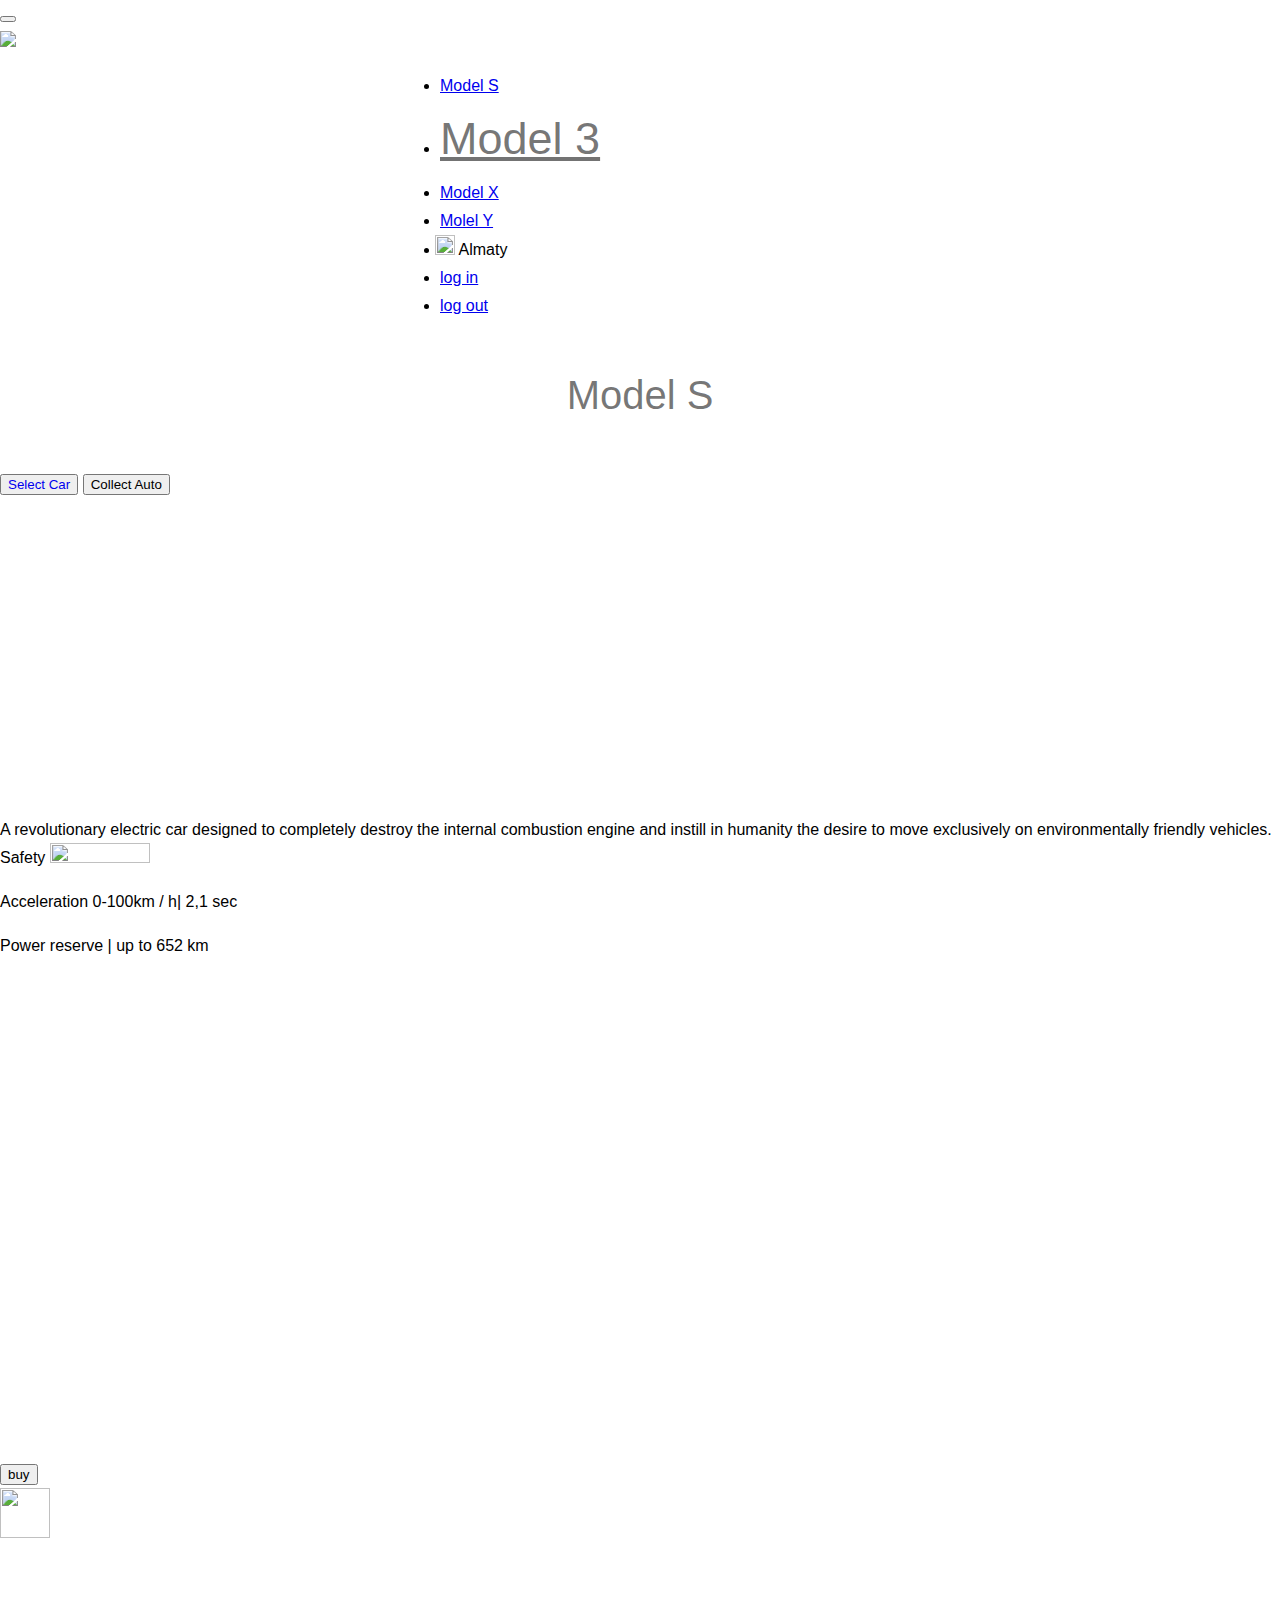
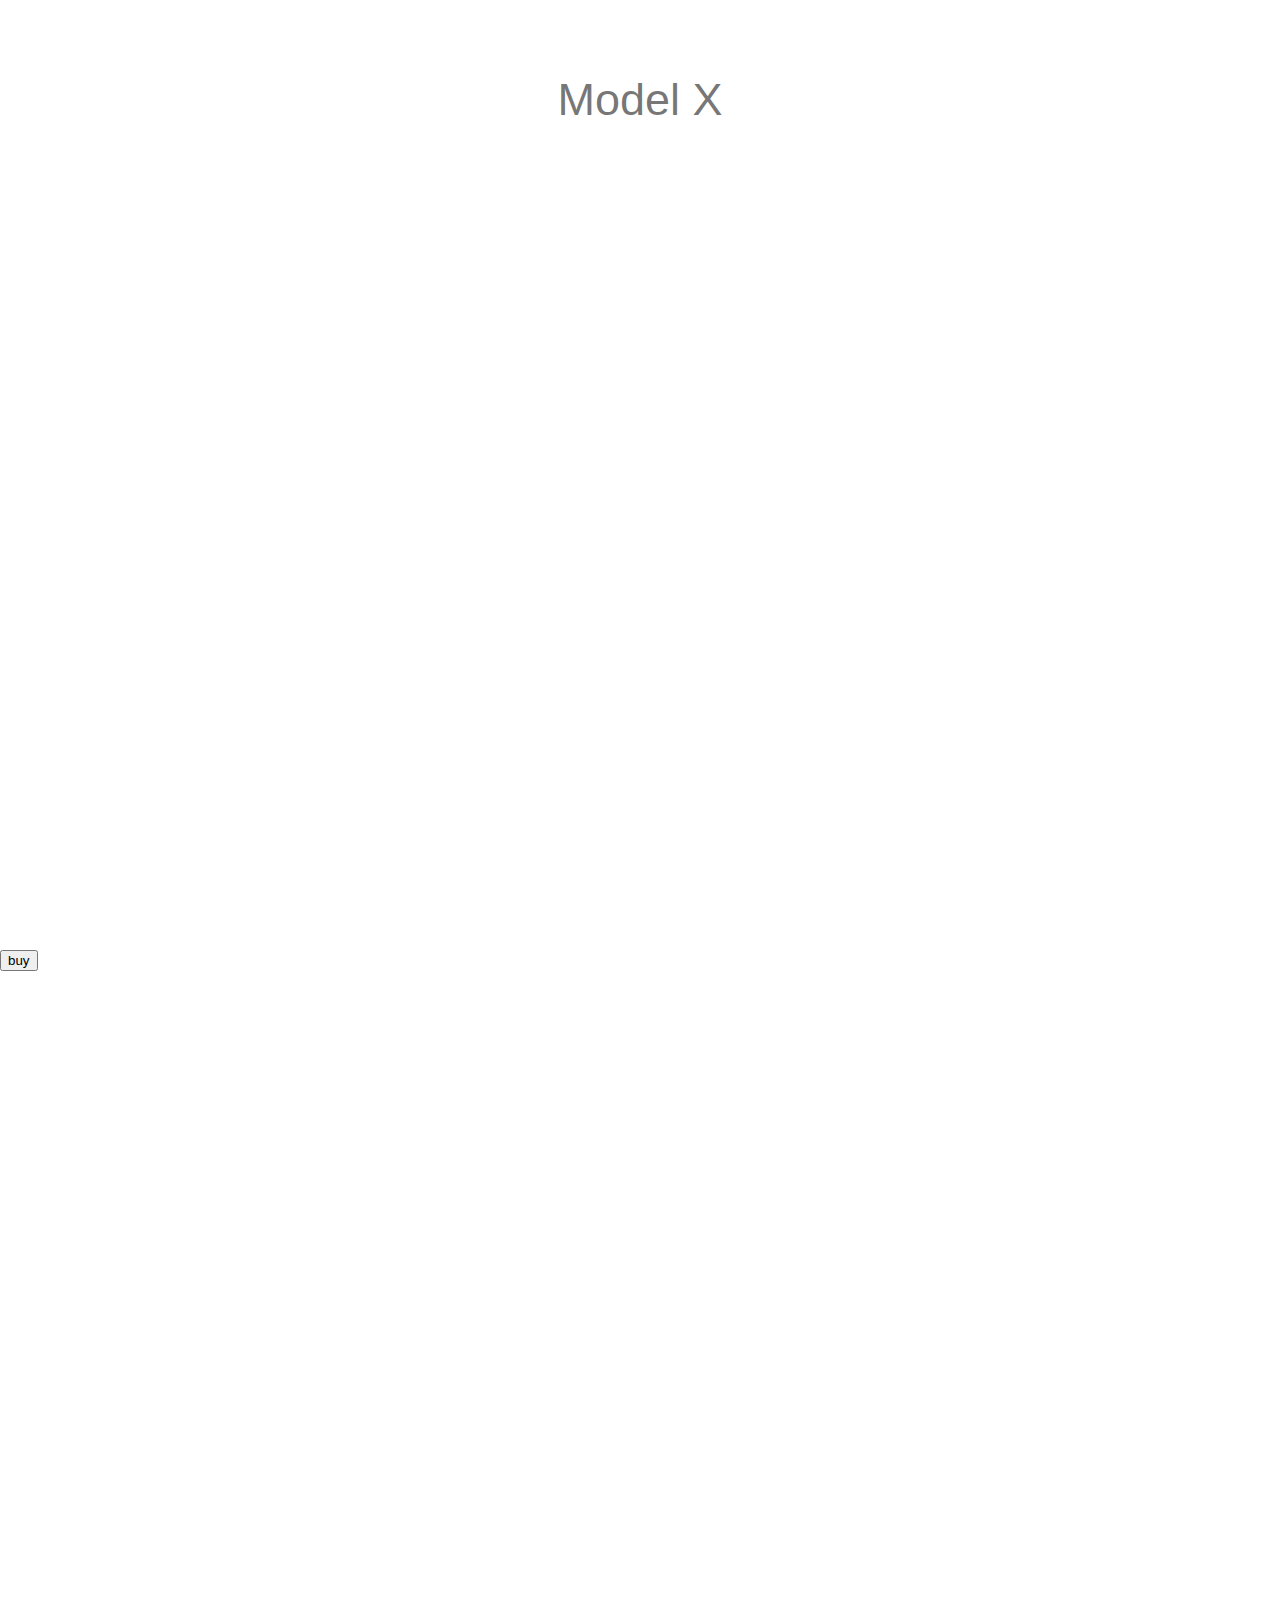
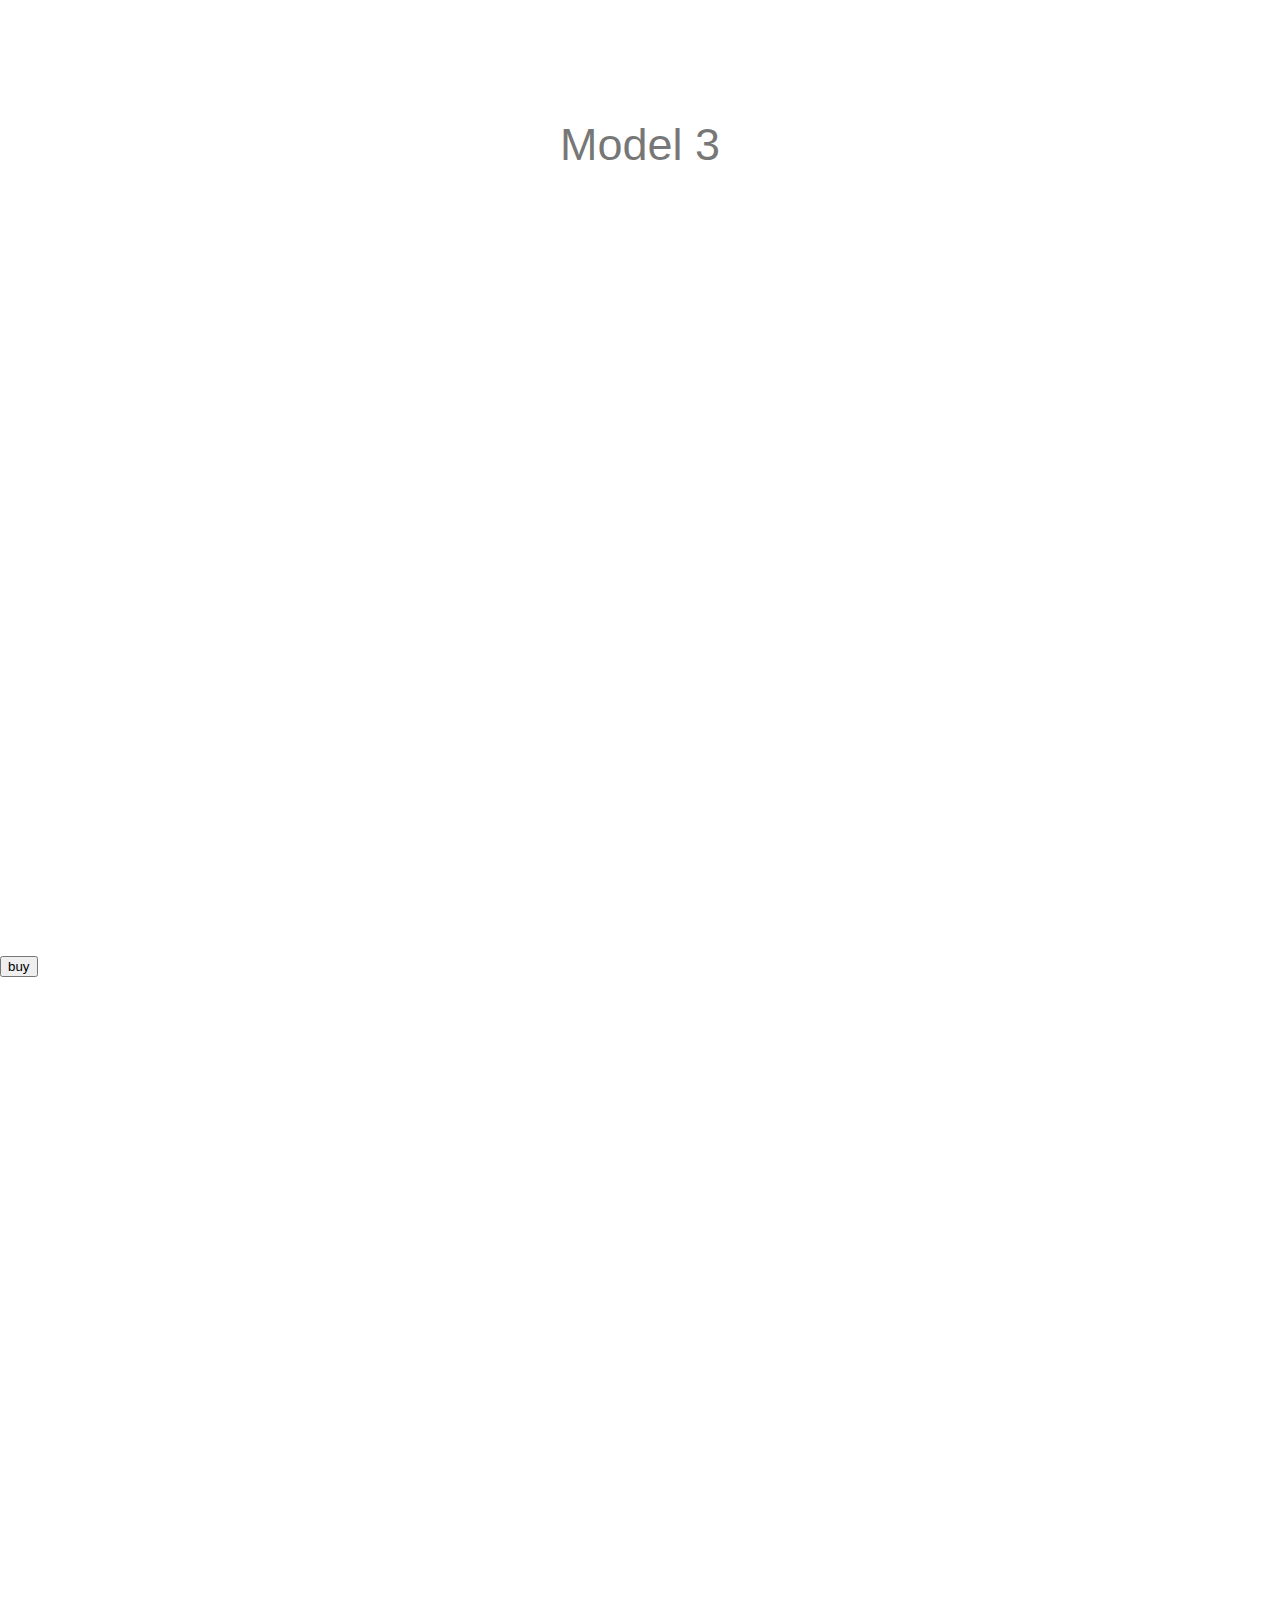
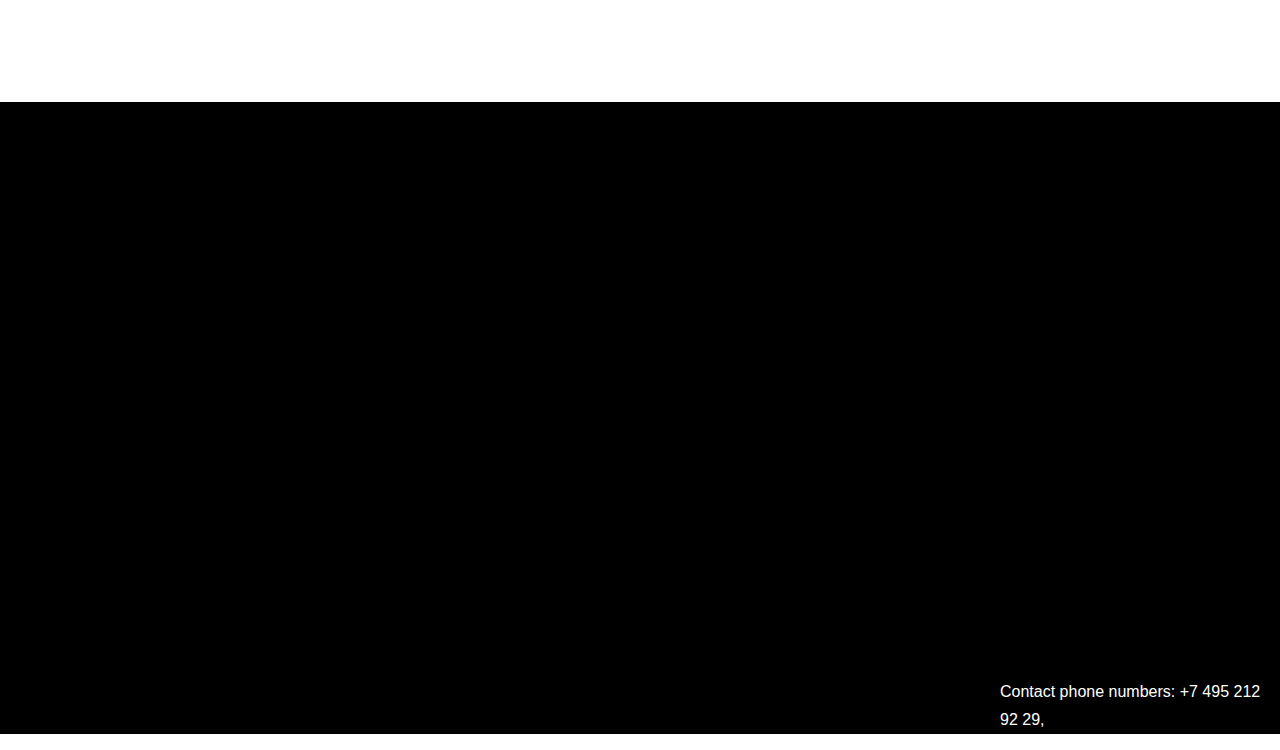
==== index.html @ f59c402a "Update index.html" ====
<!DOCTYPE html>
	<html>
	<head>
		<title>Tesla Kazakhstan</title>
		<link rel="stylesheet" type="text/css" href="style.css">
		<link rel="shortcut icon" href="http://pngimg.com/uploads/tesla_logo/tesla_logo_PNG17.png" type="image/png">
		<link href="https://cdn.jsdelivr.net/npm/bootstrap@5.1.1/dist/css/bootstrap.min.css" rel="stylesheet" integrity="sha384-F3w7mX95PdgyTmZZMECAngseQB83DfGTowi0iMjiWaeVhAn4FJkqJByhZMI3AhiU" crossorigin="anonymous">
	</head>
	<body style="margin: 0 auto;" >
	<div class="all1" id="all1"><nav class="navbar navbar-expand-lg navbar-light ">
	  <div class="container-fluid">
	   
	    <button class="navbar-toggler" type="button" data-bs-toggle="collapse" data-bs-target="#navbarSupportedContent" aria-controls="navbarSupportedContent" aria-expanded="false" aria-label="Toggle navigation">
	      <span class="navbar-toggler-icon "></span>
	    </button>
	    <div class="collapse navbar-collapse " id="navbarSupportedContent"><img href="index.html" src="https://seeklogo.com/images/T/tesla-motors-logo-C22404464D-seeklogo.com.png" style="width: 140px; ">

	      <ul class="navbar-nav me-auto1 mb-2 mb-lg-0 mx-auto gap-5">
	        <li class="nav-item">
	          <a class="h5 Models _anim-items " aria-current="page" href="car.html">Model S</a>
	        </li>
	        <li class="nav-item h5">
	          <a class="h5 Model3 _anim-items " href="model3.html">Model 3</a>
	        </li>
	        <li class="nav-item h5">
	          <a class="h5 Modelx _anim-items "  href="modelX.html">
	            Model X
	          </a>
	          
	        </li>
	        <li class="">
	          <a class="  h5 Modely _anim-items " href="modely.html">Molel Y</a>
	        </li>
	         <li class="">
	          <a class="h5 Almaty _anim-items"><img src="https://cdn-icons-png.flaticon.com/512/117/117967.png" style="  width: 20px;height: 20px; margin-left: -5px;">  Almaty</a>
	        </li>
	          <li class="">
	          <a class="h5 login _anim-items" href="login\dw_index.php">log in</a>
	        </li>
	         </li>
	          <li class="">
	          <a class="h5 logout _anim-items" href="login\logout.php">log out</a>
	        </li>	
	      </ul>
	     
	    </div>
	  </div>
	</nav><P class="Model _anim-items">Model S</p><div class=" align-items-center">
<script src="js/script.js"></script>
		<div class="container d-flex justify-content-center  gap-5		">
	  <button class="btn btn-outline-secondary" type="button"   ><a class=" btn-outline-secondary" href="car.html" style="text-decoration: none;">Select Car</a></button>
	  <button class="btn btn-outline-secondary" type="button">Collect Auto</button>
	</div>
		
	</div>
	</div>
	<div class="all2 border-dark border-bottom" id="all2"><div class="container">
	  <div class="row">
	    <div class="col align-self-start">
	      
	    </div>
	    <div class="col-7 align-self-center text-center ">
	      <p></p>A revolutionary electric car designed to completely destroy the internal combustion engine and instill in humanity the desire to move exclusively on environmentally friendly vehicles.
	    </div>

	    <div class="col align-self-end"> </div>	
	     <div class="container">
	  <div class="row">
	    <div class="col-sm-5 col-md-12"><a>Safety</a>  <img src="https://www.pinclipart.com/picdir/big/545-5457218_5-star-rating-png-transparent-clipart.png" style="width: 100px;height: 20px; margin-top: -5px;"></div>
	<p></p>
	   <div class="col-sm-5 offset-sm-2 col-md-6 offset-md-0 mb-lg-0 "><a>Acceleration 0-100km / h| 2,1 sec</a></div>
	  <P></P>
	    <div class="col-sm-5 offset-sm-2 col-md-12 offset-md-0"><a>Power reserve | up to 652 km</a></div>
	    
	    
	  </div>
	  <div class="container d-flex justify-content-center  bottom		" style="margin-top: 500px;">
	  <button class="btn btn btn-outline-light btn-lg" type="button"><a class=" -outline-secondary" href="car.html" style="text-decoration: none;color: black;">buy</a>	</button>

	</div>
	<div class="container d-flex justify-content-center "><img src="https://icon-library.com/images/bottom-arrow-icon/bottom-arrow-icon-15.jpg" style="width: 50px; height:50px;"></div>
	</div>
	    </div>
	  </div>
	</div></div>
	<div class="all3" id="all3"><div class="container  justify-content-center " ><P class=" ModelX  ">Model X</p></div><div class=" container  justify-content-center "><p class="km col-sm-5 col-md-12" style="margin-top:550px; color: white;">   547 km   </p ><p></p><p style="margin-top:-15px; color: white; margin-left: 20px">Запас хода</p>     <p class="c">2.5 sec</p>      <p class="kmc">0-100km/h</p> <p style=" margin-top: -100px;
    margin-left: 600px;
    font-size: 40px;
    color:  white;">	9.9sec</p > <p style=" margin-top:-15px;
    margin-left: 600px;
  
    color:  white; 	">1/4 миль</p> <p style="margin-top: -100px;
    margin-left: 900px;
    font-size: 40px;
    color:  white;	">	1.020лс</p> <p style="margin-top:-15px;
    margin-left: 900px;
  
    color:  white; 	">Пиковая мошность	</p>




	</div>
	 <div class="container d-flex justify-content-md-end bottom		" style="margin-top: 00px;">
	  <button class=" btn btn-outline-light btn-lg " type="button"><a class=" btn-outline-secondary" href="modelx.html" style="text-decoration: none;color: black;">buy</a>	</button>
	</div>

	</div>	
	</div>
	<div class="all4"></div>
	<div class="all5"><div class="container  justify-content-center " ><P class=" Model3  ">Model 3</p></div>
<div class=" container  justify-content-center "><p class="km col-sm-5 col-md-12" style="margin-top:550px; color: white;">   586 km </p ><p></p><p style="margin-top:-15px; color: white; margin-left: 20px">Power reserve</p>     <p class="c">3.1 c</p>      <p class="kmc">0-100km/h</p> <p style=" margin-top: -100px;
    margin-left: 600px;
    font-size: 40px;
    color:  white;">	AWD</p > <p style=" margin-top:-15px;
    margin-left: 600px;
  
    color:  white; 	">twin engine</p> 




	</div>
  <div class="container d-flex justify-content-md-end bottom		" style="margin-top: 00px;">
	  <button class=" btn btn-outline-light btn-lg " type="button"><a class=" btn-outline-secondary" href="model3.html" style="text-decoration: none;color: black;">buy</a>	</button>
	</div>


	</div>
	<div class="all6"><p></p>
		

	</div>
	<div style="background-color: black;" >	<iframe src="https://yandex.ua/map-widget/v1/?um=constructor%3A862fd02b3e4124ded40369f4f89ee32c5f24b0f16377f56fd75d11047bce4bb0&amp;source=constructor" width="846" height="551" frameborder="0"></iframe>
		<p class="" style="color: white; margin-left: 1000px; ">Contact phone numbers:  +7 495 212 92 29,
</p></div>
	</div>

	</html>
---- style.css ----
body {
    /* font-size: 16px; */
    min-width: 320px;
    position: relative;
    line-height: 1.75;
    font-family: RobotoLight, sans-serif;
    overflow-x: hidden;
    opacity: 1;
    margin: 0 auto;
}
@media(max-width:1016px){
    #all1{
        width: 1200px;
         height:2000px;

   }
}
@media(max-width:768px){
    #all1{
         height:400px;
   }
}
@media(max-width:375px){
   #all1{
         height:1520px;
    
   }
} 
@media(max-width:1016px){
    #all2{
          width: 1200px;
         height:2000px;
   }
}
@media(max-width:768px){
    #all2{
         height:400px;
   }
}
@media(max-width:375px){
   #all2{
         height:820px;

   }
} 
@media(max-width:1016px){
    #all3{
       width: 1200px;
         height:2000px;
   }
}
@media(max-width:768px){
    #all3{
         height:400px;
   }
}
@media(max-width:375px){
   #all3{
         height:820px;

   }
} 
.all1{
    
	 width: 100%;
	height: 800px;	
background: url(https://cdn.motor1.com/images/mgl/0MnWm/s1/2021-tesla-model-s-plaid.jpg) no-repeat center center fixed;
        -webkit-background-size: cover;
        -moz-background-size: cover;
        -o-background-size: auto;
        background-size: cover;

}
.bg-light{
    background-color: none;
}
.me-auto1{
    margin-left: 400px;
}
.Model{
    text-align: center;
    font-size: 40px;
    color:  rgba(0,0,0,.55);
}
.geo img{
    width: 25px;
    margin-left: 1200px;
    margin-top: -250px;
}
.geo p{
    margin-left: 1250px;
    margin-top: -150px;
    font-size: 16pt;
    color:  rgba(0,0,0,.55);
}
.all2{
    
     width: 100%;
    height: 800px;  
background: url(https://pbs.twimg.com/media/E83beR1XEAoOFyv.jpg) no-repeat center center fixed;
        -webkit-background-size: cover;
        -moz-background-size: cover;
        -o-background-size: auto;
        background-size: cover;

}
.all3{
    
     width: 100%;
    height: 800px;  
background: url(https://avtoblog.ua/Media/files/filemanager/17%20октябряNew%20folder/New%20folder/18%20октябряNew%20folder/New%20folder/19%20октябряNew%20folder/New%20folder/20%20октябряNew%20folder/1459879770_2016-tesla-model-x-p90d-front-three-quarter-in-motion-e1459357719515.jpg) no-repeat center center fixed;
        -webkit-background-size: cover;
        -moz-background-size: cover;
        -o-background-size: auto;
        background-size: cover;

}
.all4{
    
     width: 100%;
    height: 800px;  
background: url(https://www.windowtintandkits.com/wp-content/uploads/2018/12/project-tifany-x-tesla-model-x-p90d-pearl-white-22-inch-forged-wheels-carbon-fiber-steering-wheel-2.jpg) no-repeat center center fixed;
        -webkit-background-size: cover;
        -moz-background-size: cover;
        -o-background-size: auto;
        background-size: cover;

}
.all5{
    
     width: 100%;
    height: 800px;  
background: url(https://www.motortrend.com/uploads/sites/5/2017/11/2017-Tesla-Model-3-front-three-quarter-in-motion-01.jpg) no-repeat center center fixed;
        -webkit-background-size: cover;
        -moz-background-size: cover;
        -o-background-size: auto;
        background-size: cover;

}
.all6{
    margin-top: -20px;
     width: 100%;
    height: 800px;  
background: url(https://somanyhorses.ru/wp-content/images/news/avto-novosti/2018/02/tesla-model-3-priedet-v-rossiju-i-budet-prodavatsja-v-dvuh-versijah/1.JPG) no-repeat center center fixed;
        -webkit-background-size: cover;
        -moz-background-size: cover;
        -o-background-size: auto;
        background-size: cover;

}
.ModelX{
    text-align: center;
    font-size: 45px;
    color:  rgba(0,0,0,.55);
}
.km{
    font-size: 40px;
    margin-top: 100px;

}
.c{
    margin-top: -100px;
    margin-left: 300px;
    font-size: 40px;
    color:  white;      
}
.kmc{
    margin-top:-15px;
    margin-left: 300px;
  
    color:  white;  }
    .Model3{
    text-align: center;
    font-size: 45px;
    color:  rgba(0,0,0,.55);
}
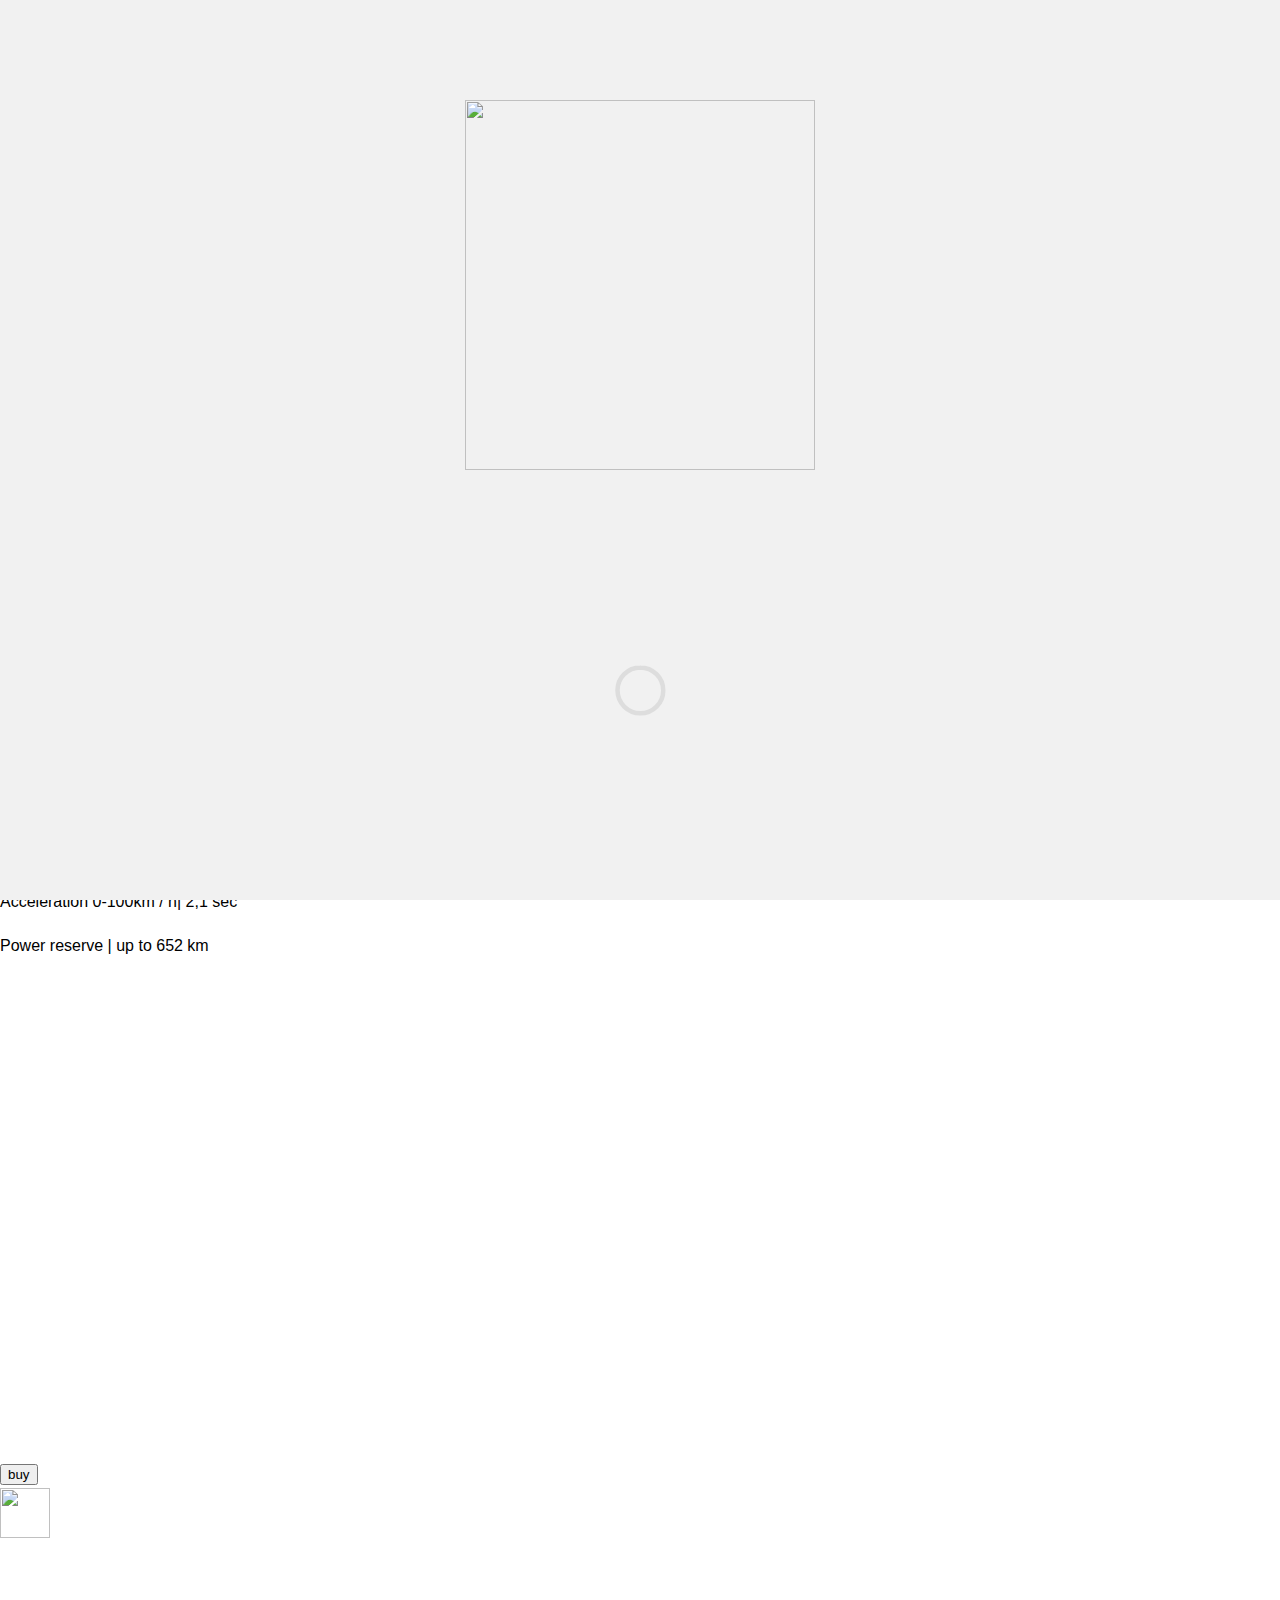
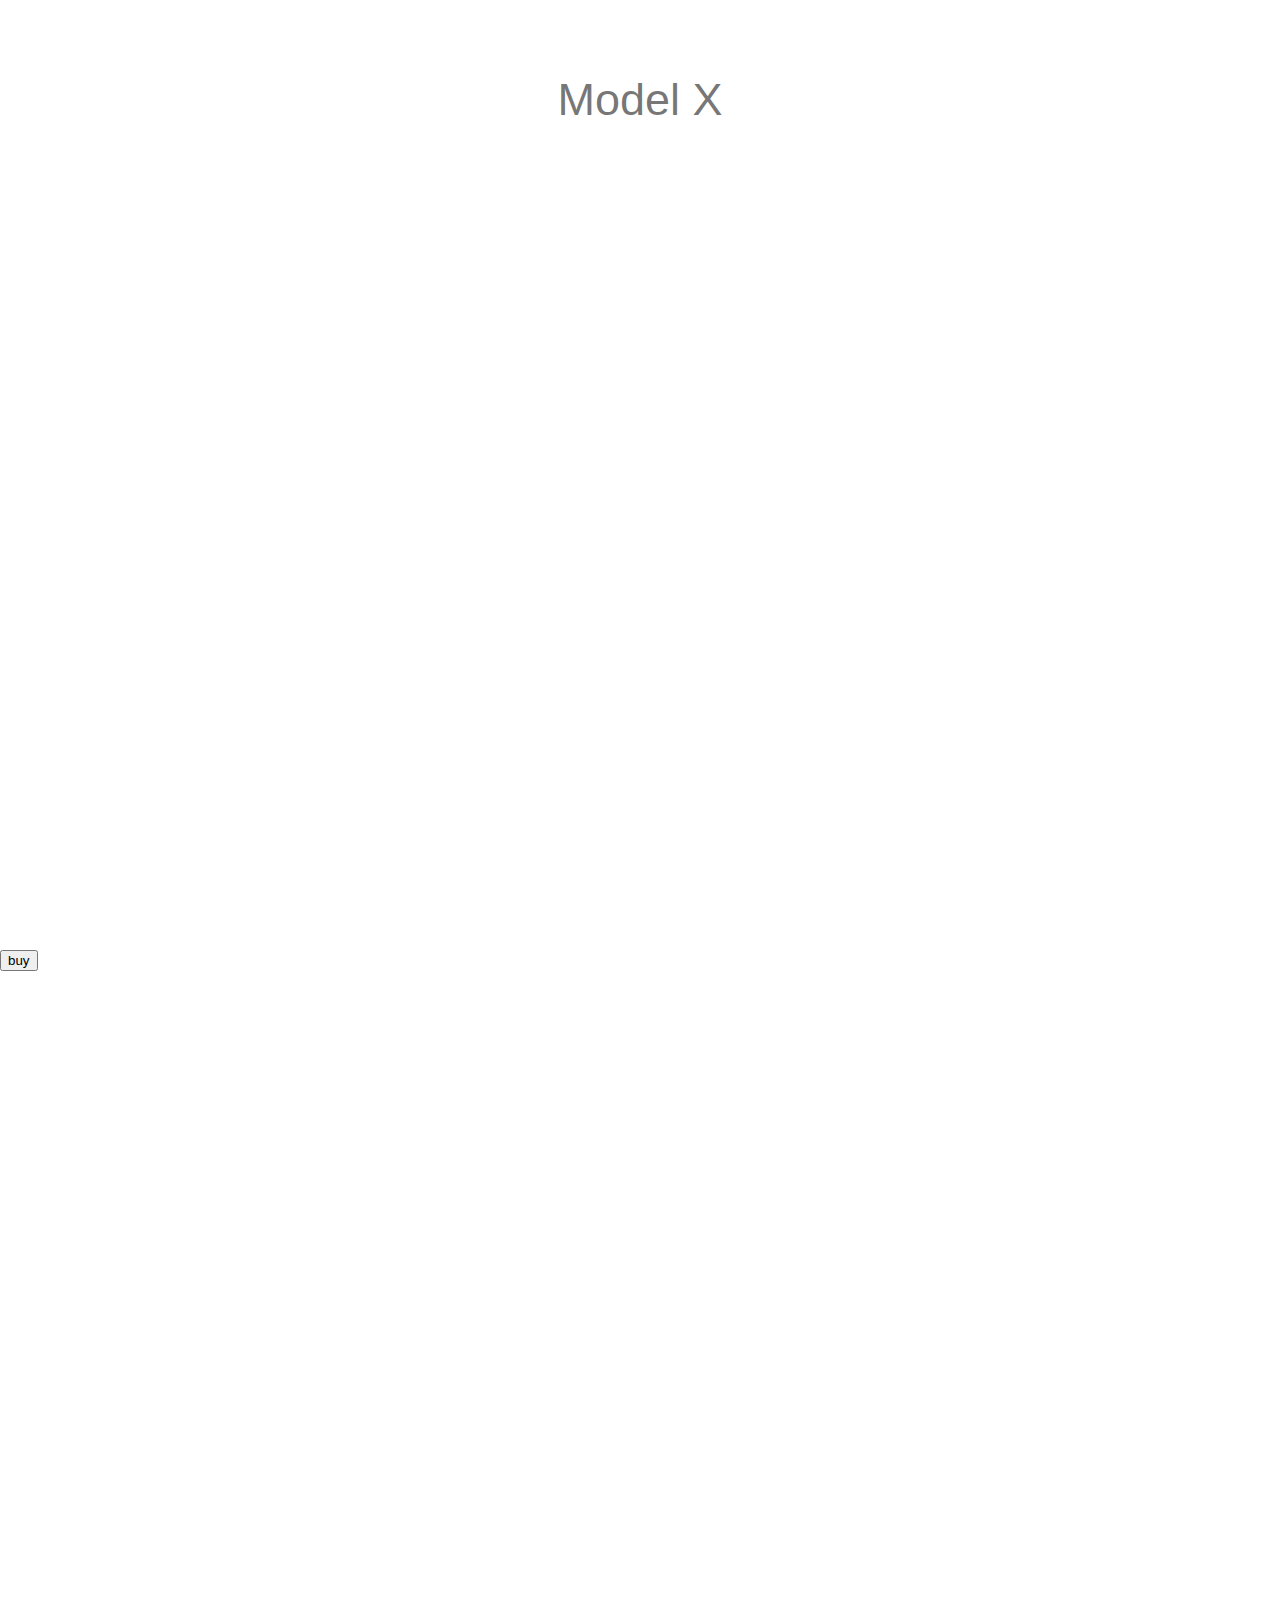
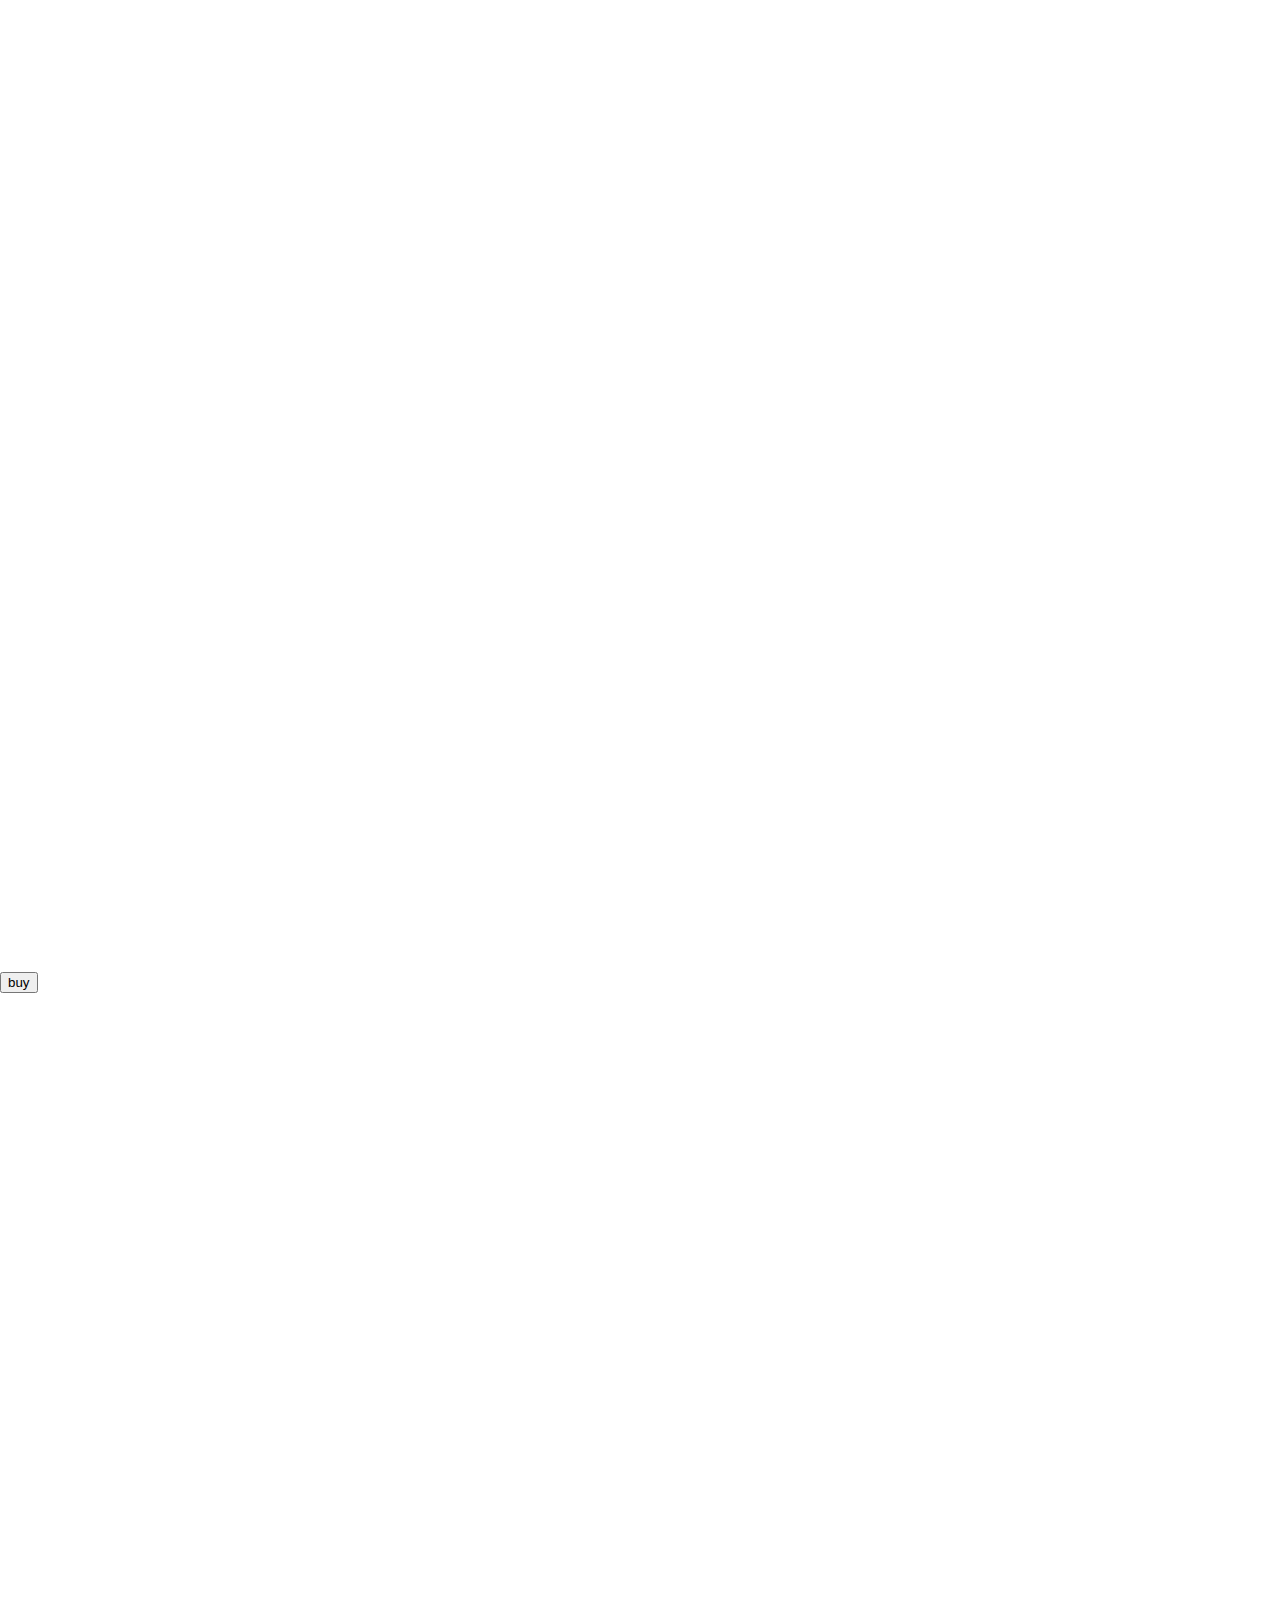
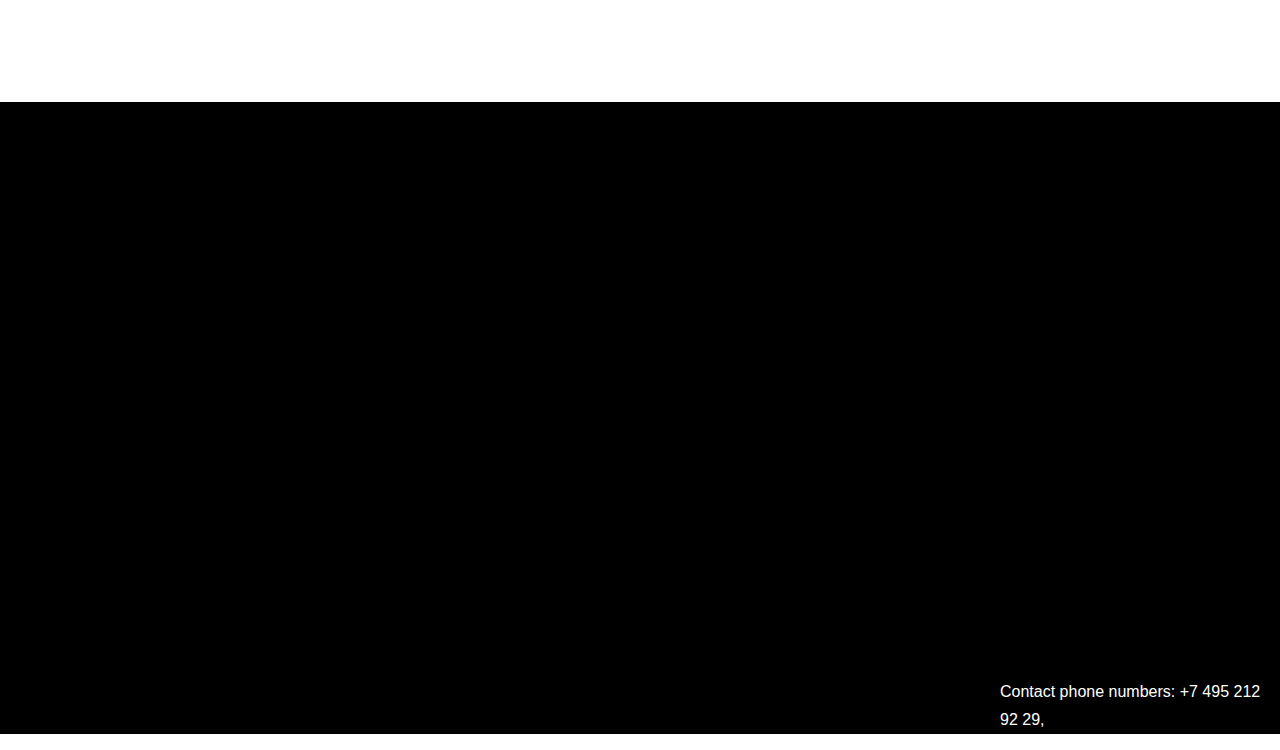
==== commit fcf5f3fb: "Update index.html" ====
--- a/index.html
+++ b/index.html
@@ -1,13 +1,32 @@
-	<!DOCTYPE html>
-	<html>
+<!DOCTYPE html>
+<html lang="en" class="no-js">
 	<head>
+		<meta charset="UTF-8" />
+		<meta name="robots" content="noindex,nofollow" />
+		<meta name="viewport" content="width=device-width, initial-scale=1"> 
 		<title>Tesla Kazakhstan</title>
+		
+		<link rel="stylesheet" type="text/css" href="css/effect1.css" />
+		<script src="js/modernizr.custom.js"></script>
 		<link rel="stylesheet" type="text/css" href="style.css">
 		<link rel="shortcut icon" href="http://pngimg.com/uploads/tesla_logo/tesla_logo_PNG17.png" type="image/png">
 		<link href="https://cdn.jsdelivr.net/npm/bootstrap@5.1.1/dist/css/bootstrap.min.css" rel="stylesheet" integrity="sha384-F3w7mX95PdgyTmZZMECAngseQB83DfGTowi0iMjiWaeVhAn4FJkqJByhZMI3AhiU" crossorigin="anonymous">
+		<link rel="shortcut icon" href="http://pngimg.com/uploads/tesla_logo/tesla_logo_PNG17.png" type="image/png">
 	</head>
-	<body style="margin: 0 auto;" >
-	<div class="all1" id="all1"><nav class="navbar navbar-expand-lg navbar-light ">
+	<body >
+		<div id="ip-container" class="ip-container">
+			<header class="ip-header">
+				<h1 class="ip-loпo">
+						<img src="https://www.freepnglogos.com/uploads/tesla-logo-red-png-0.png" width="350" height="370" style="margin:0 auto;display:block; margin-top: 100px;">
+				</h1>
+				<div class="ip-loader">
+					<svg class="ip-inner" width="60px" height="60px" viewBox="0 0 80 80">
+						<path class="ip-loader-circlebg" d="M40,10C57.351,10,71,23.649,71,40.5S57.351,71,40.5,71 S10,57.351,10,40.5S23.649,10,40.5,10z"/>
+						<path id="ip-loader-circle" class="ip-loader-circle" d="M40,10C57.351,10,71,23.649,71,40.5S57.351,71,40.5,71 S10,57.351,10,40.5S23.649,10,40.5,10z"/>
+					</svg>
+				</div>
+			</header>
+			<div class="all1" id="all1"><nav class="navbar navbar-expand-lg navbar-light ">
 	  <div class="container-fluid">
 	   
 	    <button class="navbar-toggler" type="button" data-bs-toggle="collapse" data-bs-target="#navbarSupportedContent" aria-controls="navbarSupportedContent" aria-expanded="false" aria-label="Toggle navigation">
@@ -48,7 +67,7 @@
 	</nav><P class="Model _anim-items">Model S</p><div class=" align-items-center">
 <script src="js/script.js"></script>
 		<div class="container d-flex justify-content-center  gap-5		">
-	  <button class="btn btn-outline-secondary" type="button"   ><a class=" btn-outline-secondary" href="car.html" style="text-decoration: none;">Select Car</a></button>
+	  <button class="btn btn-outline-secondary Select _anim-items" type="button"   ><a class=" btn-outline-secondary " href="car.html" style="text-decoration: none;">Select Car</a></button>
 	  <button class="btn btn-outline-secondary" type="button">Collect Auto</button>
 	</div>
 		
@@ -59,14 +78,14 @@
 	    <div class="col align-self-start">
 	      
 	    </div>
-	    <div class="col-7 align-self-center text-center ">
+	    <div class="col-7 align-self-center text-center  ">
 	      <p></p>A revolutionary electric car designed to completely destroy the internal combustion engine and instill in humanity the desire to move exclusively on environmentally friendly vehicles.
 	    </div>
 
 	    <div class="col align-self-end"> </div>	
 	     <div class="container">
 	  <div class="row">
-	    <div class="col-sm-5 col-md-12"><a>Safety</a>  <img src="https://www.pinclipart.com/picdir/big/545-5457218_5-star-rating-png-transparent-clipart.png" style="width: 100px;height: 20px; margin-top: -5px;"></div>
+	    <div class="col-sm-5 col-md-12"><a >Safety</a>  <img src="https://www.pinclipart.com/picdir/big/545-5457218_5-star-rating-png-transparent-clipart.png" style="width: 100px;height: 20px; margin-top: -5px;"></div>
 	<p></p>
 	   <div class="col-sm-5 offset-sm-2 col-md-6 offset-md-0 mb-lg-0 "><a>Acceleration 0-100km / h| 2,1 sec</a></div>
 	  <P></P>
@@ -83,8 +102,8 @@
 	    </div>
 	  </div>
 	</div></div>
-	<div class="all3" id="all3"><div class="container  justify-content-center " ><P class=" ModelX  ">Model X</p></div><div class=" container  justify-content-center "><p class="km col-sm-5 col-md-12" style="margin-top:550px; color: white;">   547 km -  </p ><p></p><p style="margin-top:-15px; color: white; margin-left: 20px">Запас хода</p>     <p class="c">2.5 sec</p>      <p class="kmc">0-100km/h</p> <p style=" margin-top: -100px;
+	<div class="all3" id="all3"><div class="container  justify-content-center " ><P class=" ModelX  ">Model X</p></div><div class=" container  justify-content-center "><p class="km col-sm-5 col-md-12 " style="margin-top:550px; color: white;">   547 km +  </p ><p></p><p style="margin-top:-15px; color: white; margin-left: 20px">Запас хода</p>     <p class="c">2.5 sec</p>      <p class="kmc  ">0-100km/h</p> <p style=" margin-top: -100px;
     margin-left: 600px;
     font-size: 40px;
     color:  white;">	9.9sec</p > <p style=" margin-top:-15px;
@@ -136,5 +155,9 @@
 		<p class="" style="color: white; margin-left: 1000px; ">Contact phone numbers:  +7 495 212 92 29,
 </p></div>
 	</div>
-
-	</html>	
+		</div>
+		<script src="js/classie.js"></script>
+		<script src="js/pathLoader.js"></script>
+		<script src="js/main.js"></script>
+	</body>
+</html>
--- a/css/effect1.css
+++ b/css/effect1.css
@@ -0,0 +1,310 @@
+@font-face {
+	font-weight: normal;
+	font-style: normal;
+	font-family: 'Blokk';
+	src: url('../fonts/blokk/BLOKKRegular.eot');
+	src: url('../fonts/blokk/BLOKKRegular.eot?#iefix') format('embedded-opentype'),
+		 url('../fonts/blokk/BLOKKRegular.woff') format('woff'),
+		 url('../fonts/blokk/BLOKKRegular.svg#BLOKKRegular') format('svg');
+}
+
+@font-face {
+	font-weight: normal;
+	font-style: normal;
+	font-family: 'feather';
+	src:url('../fonts/feather/feather.eot?-9jv4cc');
+	src:url('../fonts/feather/feather.eot?#iefix-9jv4cc') format('embedded-opentype'),
+		url('../fonts/feather/feather.woff?-9jv4cc') format('woff'),
+		url('../fonts/feather/feather.ttf?-9jv4cc') format('truetype'),
+		url('../fonts/feather/feather.svg?-9jv4cc#feather') format('svg');
+}
+
+.ip-header {
+	position: fixed;
+	top: 0;
+	z-index: 100;
+	min-height: 480px;
+	width: 100%;
+	height: 100%;
+	background: #f1f1f1;
+}
+
+.ip-header h1 {
+	margin: 0;
+}
+
+.ip-logo,
+.ip-loader {
+	position: absolute;
+	left: 0;
+	width: 100%;
+	opacity: 0;
+	cursor: default;
+	pointer-events: none;
+}
+
+.ip-logo {
+	top: 0;
+	height: 100%;
+	-webkit-transform: translate3d(0,25%,0);
+	transform: translate3d(0,25%,0);
+}
+
+.ip-loader {
+	bottom: 20%;
+}
+
+.ip-header .ip-inner {
+	display: block;
+	margin: 0 auto;
+}
+
+.ip-header .ip-logo svg {
+	min-width: 320px;
+	max-width: 480px;
+	width: 25%;
+}
+
+.ip-header .ip-logo svg path {
+	fill: #ef6e7e;
+}
+
+.ip-header .ip-loader svg path {
+	fill: none;
+	stroke-width: 6;
+}
+
+.ip-header .ip-loader svg path.ip-loader-circlebg {
+	stroke: #ddd;
+}
+
+.ip-header .ip-loader svg path.ip-loader-circle {
+	-webkit-transition: stroke-dashoffset 0.2s;
+	transition: stroke-dashoffset 0.2s;
+	stroke: #ef6e7e;
+}
+
+/* Content */
+.ip-main {
+	overflow: hidden;
+	margin: 0 auto;
+	padding: 160px 0 10em 0;
+	max-width: 1100px;
+	width: 90%;
+}
+
+.ip-main h2 {
+	margin: 0;
+	padding: 0.5em 0 1em;
+	color: #be4856;
+	text-align: center;
+	font-size: 4.25em;
+	font-size: 4vw;
+	line-height: 1;
+}
+
+.browser {
+	margin: 0 auto;
+	padding-top: 8%;
+	min-height: 400px;
+	max-width: 1000px;
+	width: 100%;
+	border-radius: 8px;
+	background: #fff url(../img/browser.png) no-repeat 50% 0;
+	background-size: 100%;
+	color: #d3d3d3;
+}
+
+.box {
+	float: left;
+	padding: 3.5em;
+	width: 33.3%;
+	font-size: 0.7em;
+	line-height: 1.5;
+}
+
+.box p {
+	font-family: 'Blokk', Arial, sans-serif;
+}
+
+[class^="icon-"]::before, 
+[class*=" icon-"]::before {
+	display: block;
+	margin-bottom: 0.5em;
+	padding: 0.5em;
+	border-radius: 5px;
+	background: #dfdfdf;
+	color: #fff;
+	text-align: center;
+	text-transform: none;
+	font-weight: normal;
+	font-style: normal;
+	font-variant: normal;
+	font-size: 5em;
+	font-family: 'feather';
+	line-height: 1;
+	speak: none;
+	-webkit-font-smoothing: antialiased;
+	-moz-osx-font-smoothing: grayscale;
+}
+
+.icon-bell:before {
+	content: "\e006";
+}
+
+.icon-cog:before {
+	content: "\e023";
+}
+
+.icon-heart:before {
+	content: "\e024";
+}
+
+/* Animations */
+
+/* Initial animation of header elements */
+.loading .ip-logo,
+.loading .ip-loader {
+	opacity: 1;
+	-webkit-animation: animInitialHeader 1s cubic-bezier(0.7,0,0.3,1) both;
+	animation: animInitialHeader 1s cubic-bezier(0.7,0,0.3,1) both;
+}
+
+.loading .ip-loader {
+	-webkit-animation-delay: 0.2s;
+	animation-delay: 0.2s;
+}
+
+@-webkit-keyframes animInitialHeader {
+	from { opacity: 0; -webkit-transform: translate3d(0,800px,0); }
+}
+
+@keyframes animInitialHeader {
+	from { opacity: 0; -webkit-transform: translate3d(0,800px,0); transform: translate3d(0,800px,0); }
+}
+
+/* Header elements when loading finishes */
+.loaded .ip-logo,
+.loaded .ip-loader {
+	opacity: 1;
+}
+
+.loaded .ip-logo {
+	-webkit-transform-origin: 50% 0;
+	transform-origin: 50% 0;
+	-webkit-animation: animLoadedLogo 1s cubic-bezier(0.7,0,0.3,1) forwards;
+	animation: animLoadedLogo 1s cubic-bezier(0.7,0,0.3,1) forwards;
+}
+
+@-webkit-keyframes animLoadedLogo {
+	to { -webkit-transform: translate3d(0,100%,0) translate3d(0,50px,0) scale3d(0.65,0.65,1); }
+}
+
+@keyframes animLoadedLogo {
+	to { -webkit-transform: translate3d(0,100%,0) translate3d(0,50px,0) scale3d(0.65,0.65,1); transform: translate3d(0,100%,0) translate3d(0,50px,0) scale3d(0.65,0.65,1); }
+}
+
+.loaded .ip-loader {
+	-webkit-animation: animLoadedLoader 0.5s cubic-bezier(0.7,0,0.3,1) forwards;
+	animation: animLoadedLoader 0.5s cubic-bezier(0.7,0,0.3,1) forwards;
+}
+
+@-webkit-keyframes animLoadedLoader {
+	to { opacity: 0; -webkit-transform: translate3d(0,-100%,0) scale3d(0.3,0.3,1); }
+}
+
+@keyframes animLoadedLoader {
+	to { opacity: 0; -webkit-transform: translate3d(0,-100%,0) scale3d(0.3,0.3,1); transform: translate3d(0,-100%,0) scale3d(0.3,0.3,1); }
+}
+
+/* Change the color of the logo */
+.loaded .ip-logo svg path {
+	-webkit-transition: all 0.5s ease 0.3s;
+	transition: all 0.5s ease 0.3s;
+	fill: #fff;
+}
+
+/* Header animation when loading finishes */
+.loaded .ip-header {
+	-webkit-animation: animLoadedHeader 1s cubic-bezier(0.7,0,0.3,1) forwards;
+	animation: animLoadedHeader 1s cubic-bezier(0.7,0,0.3,1) forwards;
+}
+
+@-webkit-keyframes animLoadedHeader {
+	to { -webkit-transform: translate3d(0,-100%,0); }
+}
+
+@keyframes animLoadedHeader {
+	to { -webkit-transform: translate3d(0,-100%,0); transform: translate3d(0,-100%,0); }
+}
+
+/* Content animations */
+.loaded .ip-main h2,
+.loaded .ip-main .browser,
+.loaded .ip-main .browser .box,
+.loaded .codrops-demos {
+	-webkit-animation: animLoadedContent 1s cubic-bezier(0.7,0,0.3,1) both;
+	animation: animLoadedContent 1s cubic-bezier(0.7,0,0.3,1) both;
+}
+
+.loaded .ip-main .browser,
+.loaded .ip-main .browser .box:first-child {
+	-webkit-animation-delay: 0.1s;
+	animation-delay: 0.1s;
+}
+
+.loaded .ip-main .browser .box:nth-child(2) {
+	-webkit-animation-delay: 0.15s;
+	animation-delay: 0.15s;
+}
+
+.loaded .ip-main .browser .box:nth-child(3) {
+	-webkit-animation-delay: 0.2s;
+	animation-delay: 0.2s;
+}
+
+@-webkit-keyframes animLoadedContent {
+	from { opacity: 0; -webkit-transform: translate3d(0,200px,0); }
+}
+
+@keyframes animLoadedContent {
+	from { opacity: 0; -webkit-transform: translate3d(0,200px,0); transform: translate3d(0,200px,0); }
+}
+
+/* Change layout class for header */
+.layout-switch .ip-header {
+	position: absolute;
+}
+
+/* No JS */
+.no-js .ip-header {
+	position: relative;
+	min-height: 0px;
+}
+
+.no-js .ip-header .ip-logo {
+	margin-top: 20px;
+	height: 180px;
+	opacity: 1;
+	-webkit-transform: none;
+	transform: none;
+}
+
+.no-js .ip-header .ip-logo svg path {
+	fill: #fff;
+}
+
+/* Media queries */
+
+@media screen and (max-width: 45em) {
+
+	.ip-main h2 {
+		font-size: 2.25em;
+		font-size: 10vw;
+	}
+
+	.box {
+		width: 100%%;
+	}
+
+}--- a/style.css
+++ b/style.css
@@ -81,6 +81,156 @@
     text-align: center;
     font-size: 40px;
     color:  rgba(0,0,0,.55);
+
+    transform: translate(0px,120%);
+    opacity: 0;
+    transition: all 0.8s ease 3.5s;
+}
+.Model._active{
+     
+    transform: translate(0px,0px);
+    opacity: 1;
+
+}
+.Modely {
+        padding-right: .5rem;
+    padding-left: .5rem;
+color: rgba(0,0,0,.55);
+    display: block;
+    padding: .5rem 1rem;
+   
+    text-decoration: none;
+   
+
+     transform: translate(0px,120%);
+    opacity: 0;
+    transition: all 0.8s ease 3.8s;
+}
+.Modely._active{
+      transform: translate(0px,0px);
+    opacity: 1;
+}
+.Models {
+        padding-right: .5rem;
+    padding-left: .5rem;
+color: rgba(0,0,0,.55);
+    display: block;
+    padding: .5rem 1rem;
+   
+    text-decoration: none;
+   
+
+     transform: translate(0px,120%);
+    opacity: 0;
+    transition: all 0.8s ease 3.5s;
+}
+.Models._active{
+      transform: translate(0px,0px);
+    opacity: 1;
+}
+.Modelx {
+        padding-right: .5rem;
+    padding-left: .5rem;
+color: rgba(0,0,0,.55);
+    display: block;
+    padding: .5rem 1rem;
+   
+    text-decoration: none;
+   
+
+     transform: translate(0px,120%);
+    opacity: 0;
+    transition: all 0.8s ease 3.7s;
+}
+.Modelx._active{
+      transform: translate(0px,0px);
+    opacity: 1;
+}
+.Almaty {
+        padding-right: .5rem;
+    padding-left: .5rem;
+color: rgba(0,0,0,.55);
+    display: block;
+    padding: .5rem 1rem;
+   
+    text-decoration: none;
+   
+
+     transform: translate(0px,120%);
+    opacity: 0;
+    transition: all 0.8s ease 3.9s;
+}
+.Almaty._active{
+      transform: translate(0px,0px);
+    opacity: 1;
+}
+.login {
+        padding-right: .5rem;
+    padding-left: .5rem;
+color: rgba(0,0,0,.55);
+    display: block;
+    padding: .5rem 1rem;
+   
+    text-decoration: none;
+   
+
+     transform: translate(0px,120%);
+    opacity: 0;
+    transition: all 0.8s ease 4s;
+}
+.login._active{
+      transform: translate(0px,0px);
+    opacity: 1;
+}
+.logout {
+        padding-right: .5rem;
+    padding-left: .5rem;
+color: rgba(0,0,0,.55);
+    display: block;
+    padding: .5rem 1rem;
+   
+    text-decoration: none;
+   
+
+     transform: translate(0px,120%);
+    opacity: 0;
+    transition: all 0.8s ease 4.1s;
+}
+.logout._active{
+      transform: translate(0px,0px);
+    opacity: 1;
+}
+.Model3 {
+        padding-right: .5rem;
+    padding-left: .5rem;
+color: rgba(0,0,0,.55);
+    display: block;
+    padding: .5rem 1rem;
+   
+    text-decoration: none;
+   
+
+     transform: translate(0px,120%);
+    opacity: 0;
+    transition: all 0.8s ease 3.6s;
+}
+.Model3._active{
+      transform: translate(0px,0px);
+    opacity: 1;
+}
+.Ext{
+    text-align: center!important;
+        align-self: center!important;
+flex: 0 0 auto;
+    width: 58.33333333%;
+    
+transform: translate(0px,120%);
+    opacity: 0;
+    transition: all 0.8s ease 0s;   
+}
+.Ext._active{
+      transform: translate(0px,0px);
+    opacity: 1;
 }
 .geo img{
     width: 25px;
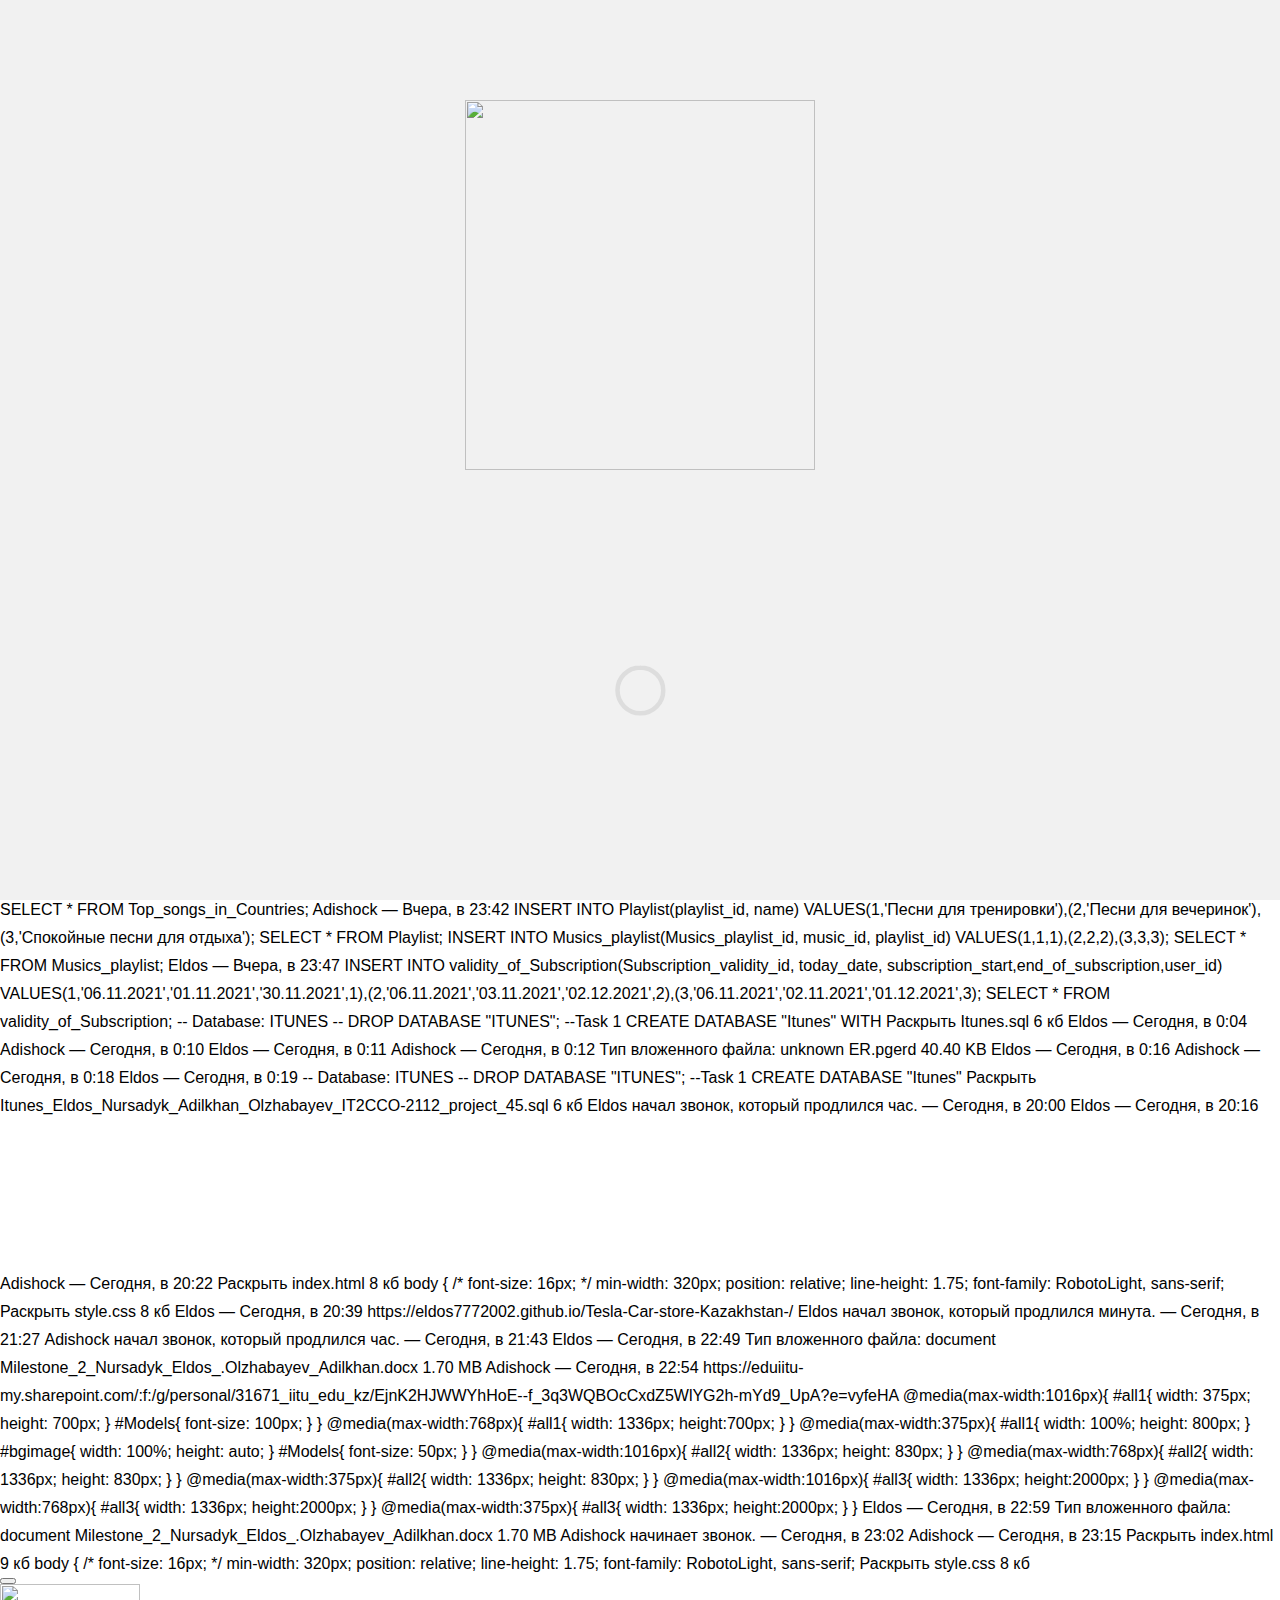
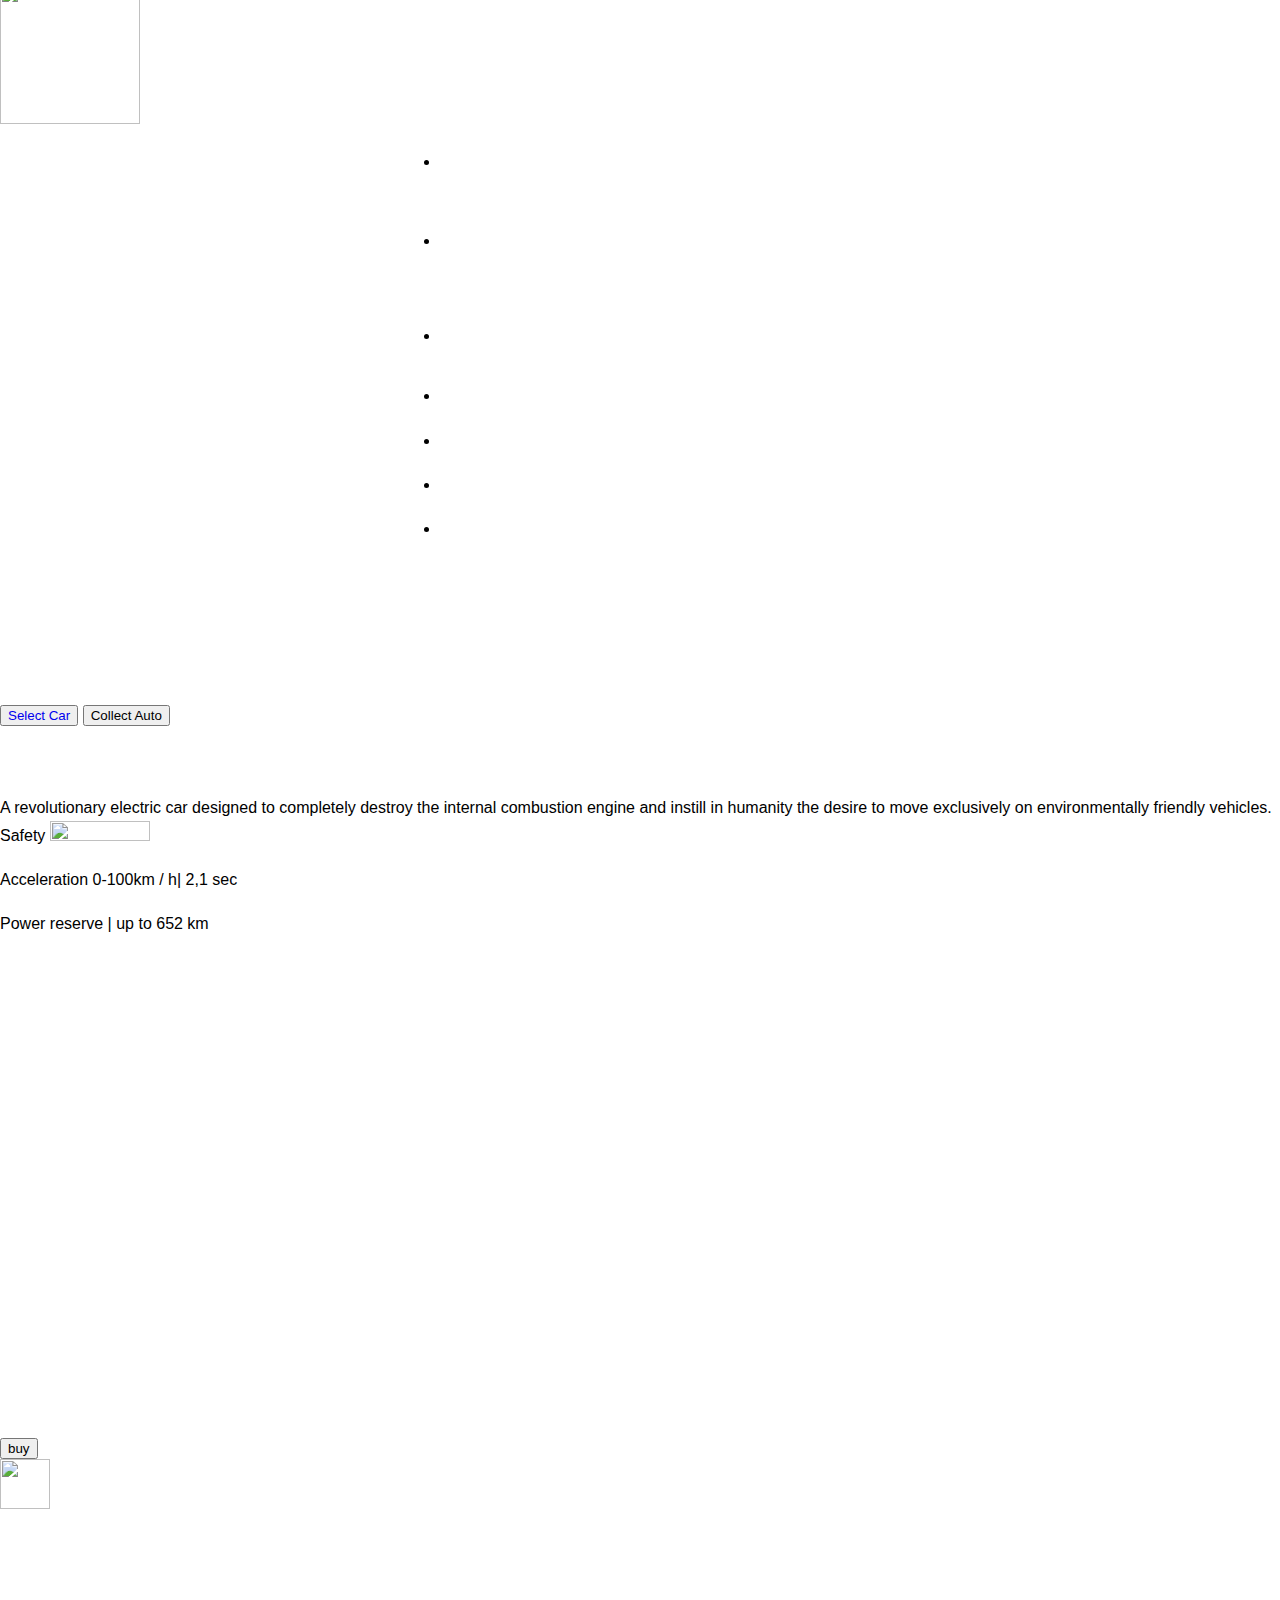
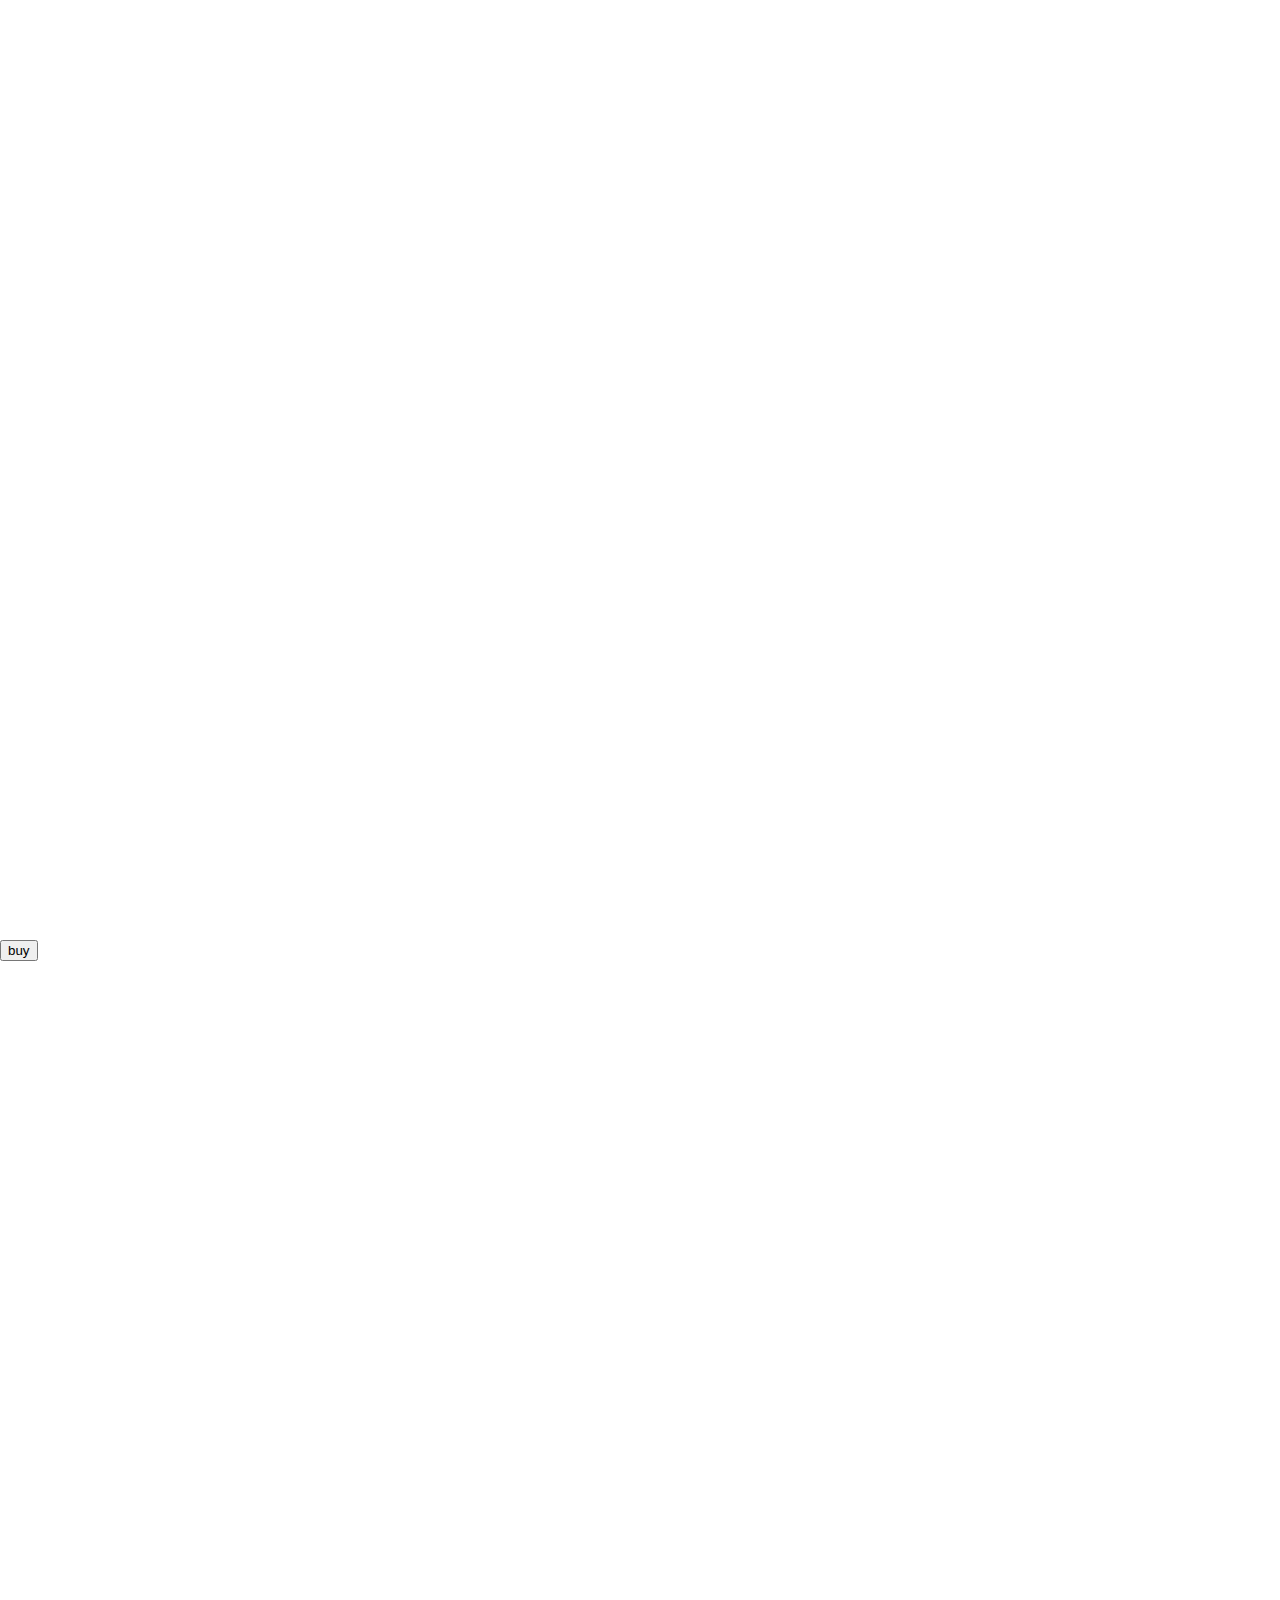
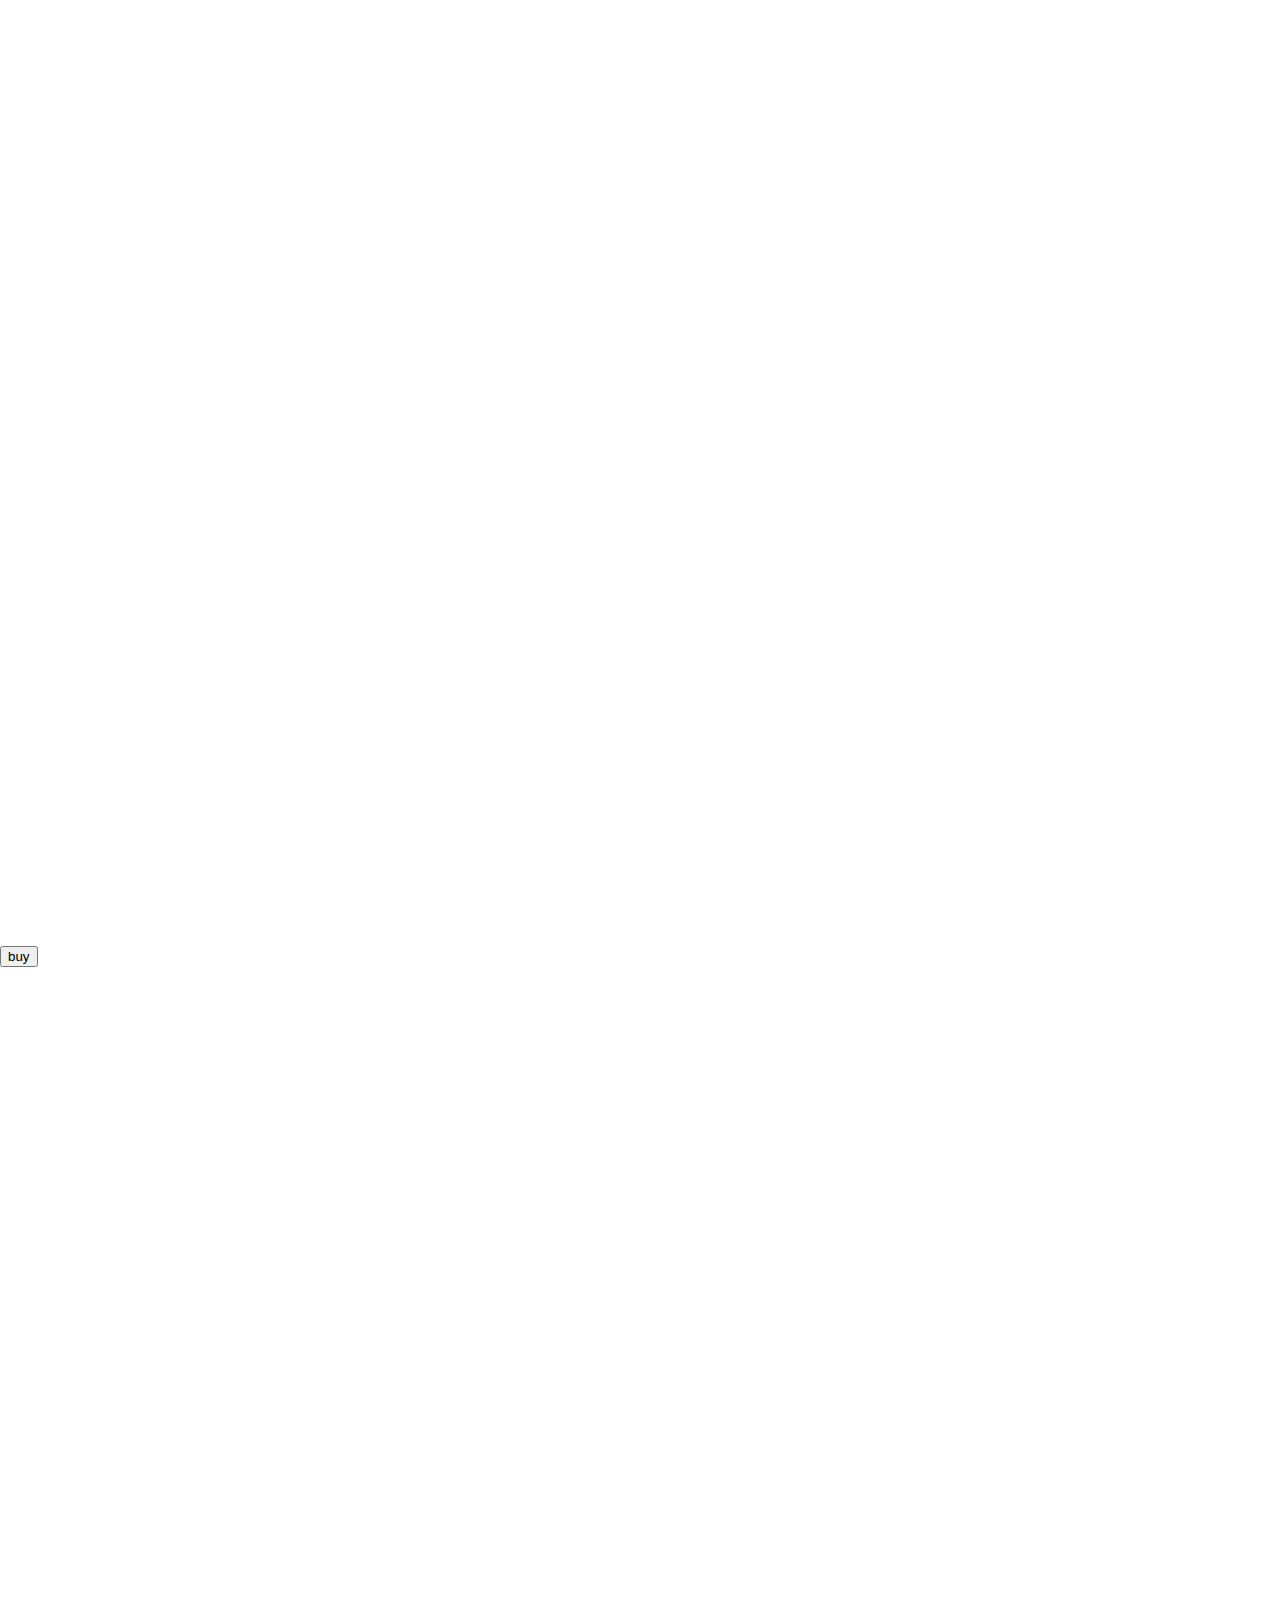
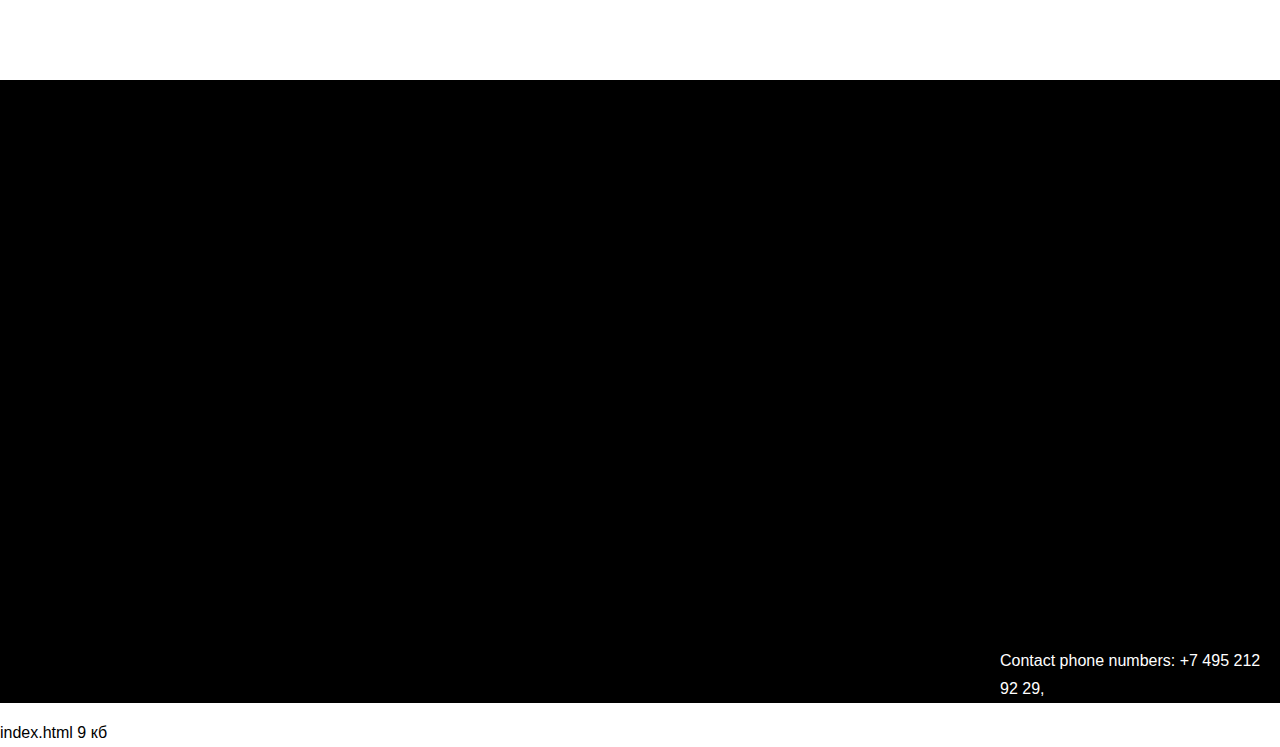
==== commit ce9c2c2b: "Update index.html" ====
--- a/index.html
+++ b/index.html
@@ -1,3 +1,359 @@
+Eldos
+#5913
+
+Adishock
+ начал звонок, который продлился 2 минуты.
+ — 31.10.2021
+Adishock
+ начал звонок, который продлился 24 минуты.
+ — 31.10.2021
+Adishock — 31.10.2021
+Тип вложенного файла: document
+Milestone_1_c_.docx
+12.26 KB
+Eldos
+ начал звонок, который продлился несколько секунд.
+ — Вчера, в 10:05
+Adishock
+ начал звонок, который продлился час.
+ — Вчера, в 10:28
+Eldos — Вчера, в 11:16
+import numpy as np
+import modern_robotics as mr
+
+
+class Question1:
+    def init(self, n, theta):
+        self.n = n
+        self.theta = theta
+
+    def jacobian(self):
+        x = self.theta[0, 0]
+        y = self.theta[1, 0]
+        return np.array([[2 * x, 0], [0, 2 * y]])
+
+    def f(self):
+        x = self.theta[0, 0]
+        y = self.theta[1, 0]
+        return np.array([x  2 - 9, y  2 - 4]).reshape(2, 1)
+
+    def solve(self):
+        for i in range(self.n):
+            e = np.zeros((2, 1)) - self.f()
+            self.theta = self.theta + np.dot(np.linalg.pinv(self.jacobian()), e)
+        return self.theta
+
+
+class Question2:
+    def init(self):
+        self.Slist = np.array(
+            [[0, 0, 1, 0, 0, 0], [0, 0, 1, 0, -1, 0], [0, 0, 1, 0, -2, 0]]
+        ).T
+        self.M = np.array([[1, 0, 0, 0], [0, 1, 0, 0], [0, 0, 1, 0], [3, 0, 0, 1]]).T
+        self.theta0 = np.full(3, 0.7854)
+        self.T = np.array(
+            [
+                [-0.585, -0.811, 0, 0.076],
+                [0.811, -0.585, 0, 2.608],
+                [0, 0, 1, 0],
+                [0, 0, 0, 1],
+            ]
+        )
+        self.eomg = 0.001
+        self.ev = 0.0001
+
+    def solve(self):
+        return mr.IKinSpace(self.Slist, self.M, self.T, self.theta0, self.eomg, self.ev)
+
+
+if name == "main":
+    q1 = Question1(2, np.array([1, 1]).reshape(2, 1))
+    print(f"solution q1 [x,y]: {q1.solve()}")
+
+    q2 = Question2()
+    sols2, success = q2.solve()
+    if success:
+        print(sols2)
+Adishock — Вчера, в 11:24
+pip install modern_robotics
+
+
+Eldos — Вчера, в 11:36
+https://www.youtube.com/watch?v=6K83dgjkQNw&list=LL&index=3
+YouTube
+Гоша Дударь
+Изучение Python Django в одном видео / Создание сайта на Джанго за...
+Изображение
+Adishock
+ начал звонок, который продлился 2 часа.
+ — Вчера, в 22:15
+Eldos — Вчера, в 22:25
+--task 2
+
+INSERT INTO Contries(contry_id,contryname)
+VALUES(9,'Kazakhstan'),(1,'Russia '),(2,'Canada');
+SELECT * FROM Contries;
+
+INSERT INTO User(User_id,fname,lname,login,email,Password,Phone_number,contry_id)
+VALUES(1,'Eldos','Nursadyk','eldos_kz','eldoskz00@mail.ru','123456789','87479945973','9');
+SELECT * FROM User;
+
+INSERT INTO Musicians(musician_id,fname,lname,nickname)
+VALUES(1,'Егор ','Олегович','Big Baby Tape'),(2,'Олег','Викторович','kizaru'),(3,'Алишер  ','Тагирович','MORGENSHTERN');
+SELECT * FROM Musicians;
+-- Database: ITUNES
+
+-- DROP DATABASE "ITUNES";
+
+CREATE DATABASE "Itunes"
+    WITH 
+Раскрыть
+Itunes.sql
+4 кб
+Eldos — Вчера, в 22:42
+
+
+Eldos — Вчера, в 22:54
+INSERT INTO Albums(Album_id,album_name,Release_date,Genre,collaboration)
+VALUES(1,'bandana ','22.10.2021','Хип-хоп/рэп','Big Baby Tape,kizaru'),(2,'MILLION DOLLAR: BUSINESS     ','28.05.2021','Хип-хоп','MORGENSHTERN'),(,'BORN TO TRAP     ','13.11.2020','Хип-хоп','Kizaru');
+SELECT * FROM Albums;
+Adishock — Вчера, в 22:54
+INSERT INTO Contries(contry_id,contryname)
+VALUES(9,'Kazakhstan'),(1,'Russia '),(2,'Canada');
+SELECT * FROM Contries;
+
+INSERT INTO User(User_id,fname,lname,login,email,Password,Phone_number,contry_id)
+VALUES(1,'Eldos','Nursadyk','eldos_kz','eldoskz00@mail.ru','123456789','87479945973','9');
+SELECT * FROM User;
+
+INSERT INTO Musicians(musician_id,fname,lname,nickname)
+VALUES(1,'Егор ','Олегович','Big Baby Tape'),(2,'Олег','Викторович','kizaru'),(3,'Алишер  ','Тагирович','MORGENSHTERN');
+SELECT * FROM Musicians;
+
+INSERT INTO Albums(Album_id,album_name,Release_date,Genre,collaboration)
+VALUES(1,'bandana ','22.10.2021','Хип-хоп/рэп','Big Baby Tape,kizaru'),(2,'MILLION DOLLAR: BUSINESS     ','28.05.2021','Хип-хоп','MORGENSHTERN'),(,'BORN TO TRAP     ','13.11.2020','Хип-хоп','Kizaru');
+SELECT * FROM Albums;
+Eldos — Вчера, в 22:58
+ALTER TABLE Albums ADD COLUMN collaboration varchar(50);
+INSERT INTO Music(music_id,music_name,Duration,Album_id)
+VALUES(1,'99 Problems ','2:39',1),(2,'NOMINALO','2:12',2),(3,'Intro','1:59',3);
+SELECT * FROM Music;
+INSERT INTO Best_new_songs(New_songs_id,Place_in_new_songs,music_id)
+VALUES(1,'1',1),(2,'2',2),(3,'2',3);
+SELECT * FROM Best_new_songs;
+Eldos — Вчера, в 23:15
+DELETE FROM ADS 
+   WHERE Id=4
+Adishock — Вчера, в 23:18
+INSERT INTO Top_albums(Top_album_id, Place_in_the_chart, Album_id)
+VALUES(1,'1',2),(2,'2',1),(3,'3',3);
+SELECT * FROM Top_albums;
+Eldos — Вчера, в 23:20
+INSERT INTO My_musics(my_music_id,user_id)
+VALUES(1,1),(2,2),(3,3);
+SELECT * FROM My_musics;
+INSERT INTO User_(User_id,fname,lname,login,email,Password,Phone_number,contry_id)
+VALUES(1,'Eldos','Nursadyk','eldos_kz','eldoskz00@mail.ru','123456789','87479945973','9'),(2,'Adilkhan','Olzhabayev','Adilkhan007','Adilkhan@mail.ru','12345678910','87479945975','1'),(3,'Erzat','Nazarkul','Erzat002','Erzat@mail.ru','1234567','87479945974','2');
+SELECT * FROM User;
+Eldos — Вчера, в 23:29
+INSERT INTO My_mus_musics(my_mus_musics,my_music_id,music_id)
+VALUES(1,1,1),(2,2,2),(3,3,3);
+SELECT * FROM My_mus_musics;
+INSERT INTO Music_musicians(Music_musician_id,musician_id,music_id)
+VALUES(1,1,1),(2,2,3),(3,3,2);
+SELECT * FROM Music_musicians;
+ALTER TABLE Top_songs_in_Cities RENAME TO Top_songs_in_Countries;
+INSERT INTO Top_songs_in_Countries(songs_in_City_id,Place_in_the_chart,contry_id,music_id)
+VALUES(1,'1',9,1),(2,'2',2,2),(3,'3',1,3);
+SELECT * FROM Top_songs_in_Countries;
+Adishock — Вчера, в 23:42
+INSERT INTO Playlist(playlist_id, name)
+VALUES(1,'Песни для тренировки'),(2,'Песни для вечеринок'),(3,'Спокойные песни для отдыха');
+SELECT * FROM Playlist;
+INSERT INTO Musics_playlist(Musics_playlist_id, music_id, playlist_id)
+VALUES(1,1,1),(2,2,2),(3,3,3);
+SELECT * FROM Musics_playlist;
+Eldos — Вчера, в 23:47
+INSERT INTO validity_of_Subscription(Subscription_validity_id, today_date, subscription_start,end_of_subscription,user_id)
+VALUES(1,'06.11.2021','01.11.2021','30.11.2021',1),(2,'06.11.2021','03.11.2021','02.12.2021',2),(3,'06.11.2021','02.11.2021','01.12.2021',3);
+SELECT * FROM validity_of_Subscription;
+-- Database: ITUNES
+
+-- DROP DATABASE "ITUNES";
+--Task 1
+CREATE DATABASE "Itunes"
+    WITH 
+Раскрыть
+Itunes.sql
+6 кб
+Eldos — Сегодня, в 0:04
+
+
+Adishock — Сегодня, в 0:10
+
+Eldos — Сегодня, в 0:11
+
+Adishock — Сегодня, в 0:12
+
+Тип вложенного файла: unknown
+ER.pgerd
+40.40 KB
+Eldos — Сегодня, в 0:16
+
+
+Adishock — Сегодня, в 0:18
+
+Eldos — Сегодня, в 0:19
+
+-- Database: ITUNES
+
+-- DROP DATABASE "ITUNES";
+
+--Task 1
+CREATE DATABASE "Itunes"
+Раскрыть
+Itunes_Eldos_Nursadyk_Adilkhan_Olzhabayev_IT2CCO-2112_project_45.sql
+6 кб
+Eldos
+ начал звонок, который продлился час.
+ — Сегодня, в 20:00
+Eldos — Сегодня, в 20:16
+<P class="Model _anim-items"id="Models">Model S</p><div class=" align-items-center">
+Adishock — Сегодня, в 20:22
+<!DOCTYPE html>
+<html lang="en" class="no-js">
+	<head>
+		<meta charset="UTF-8" />
+		<meta name="robots" content="noindex,nofollow" />
+		<meta name="viewport" content="width=device-width, initial-scale=1"> 
+Раскрыть
+index.html
+8 кб
+body {
+    /* font-size: 16px; */
+    min-width: 320px;
+    position: relative;
+    line-height: 1.75;
+    font-family: RobotoLight, sans-serif;
+Раскрыть
+style.css
+8 кб
+Eldos — Сегодня, в 20:39
+https://eldos7772002.github.io/Tesla-Car-store-Kazakhstan-/
+Eldos
+ начал звонок, который продлился минута.
+ — Сегодня, в 21:27
+Adishock
+ начал звонок, который продлился час.
+ — Сегодня, в 21:43
+Eldos — Сегодня, в 22:49
+Тип вложенного файла: document
+Milestone_2_Nursadyk_Eldos_.Olzhabayev_Adilkhan.docx
+1.70 MB
+Adishock — Сегодня, в 22:54
+https://eduiitu-my.sharepoint.com/:f:/g/personal/31671_iitu_edu_kz/EjnK2HJWWYhHoE--f_3q3WQBOcCxdZ5WlYG2h-mYd9_UpA?e=vyfeHA
+@media(max-width:1016px){
+   #all1{
+      width: 375px;
+      height: 700px;
+   }
+   #Models{
+      font-size: 100px;
+   }
+}
+
+
+@media(max-width:768px){
+   #all1{
+      width: 1336px;
+      height:700px;
+   }
+}
+
+@media(max-width:375px){
+   #all1{
+      width: 100%;
+      height: 800px;
+   }
+   #bgimage{
+      width: 100%;
+      height: auto;
+   }
+   #Models{
+      font-size: 50px;
+   }
+} 
+
+
+@media(max-width:1016px){
+   #all2{
+      width: 1336px;
+      height: 830px;
+   }
+}
+
+@media(max-width:768px){
+   #all2{
+      width: 1336px;
+      height: 830px;
+   }
+}
+
+@media(max-width:375px){
+   #all2{
+      width: 1336px;
+      height: 830px; 
+   }
+} 
+
+
+@media(max-width:1016px){
+   #all3{
+      width: 1336px;
+      height:2000px;
+   }
+}
+
+@media(max-width:768px){
+   #all3{
+      width: 1336px;
+      height:2000px;
+   }
+}
+
+@media(max-width:375px){
+   #all3{
+      width: 1336px;
+      height:2000px;
+   }
+}
+Eldos — Сегодня, в 22:59
+Тип вложенного файла: document
+Milestone_2_Nursadyk_Eldos_.Olzhabayev_Adilkhan.docx
+1.70 MB
+Adishock
+ начинает звонок.
+ — Сегодня, в 23:02
+Adishock — Сегодня, в 23:15
+<!DOCTYPE html>
+<html lang="en" class="no-js">
+	<head>
+		<meta charset="UTF-8" />
+		<meta name="robots" content="noindex,nofollow" />
+		<meta name="viewport" content="width=device-width, initial-scale=1"> 
+Раскрыть
+index.html
+9 кб
+body {
+    /* font-size: 16px; */
+    min-width: 320px;
+    position: relative;
+    line-height: 1.75;
+    font-family: RobotoLight, sans-serif;
+Раскрыть
+style.css
+8 кб
+﻿
 <!DOCTYPE html>
 <html lang="en" class="no-js">
 	<head>
@@ -26,7 +382,9 @@
 					</svg>
 				</div>
 			</header>
-			<div class="all1" id="all1"><nav class="navbar navbar-expand-lg navbar-light ">
+			<div class="all1" id="all1">
+			<div class="bgimage" style="background-image: url(https://cdn.motor1.com/images/mgl/0MnWm/s1/2021-tesla-model-s-plaid.jpg);" id="bgimage">
+			<nav class="navbar navbar-expand-lg navbar-light">
 	  <div class="container-fluid">
 	   
 	    <button class="navbar-toggler" type="button" data-bs-toggle="collapse" data-bs-target="#navbarSupportedContent" aria-controls="navbarSupportedContent" aria-expanded="false" aria-label="Toggle navigation">
@@ -48,7 +406,7 @@
 	          
 	        </li>
 	        <li class="">
-	          <a class="  h5 Modely _anim-items " href="modely.html">Molel Y</a>
+	          <a class="  h5 Modely _anim-items " href="modely.html">Model Y</a>
 	        </li>
 	         <li class="">
 	          <a class="h5 Almaty _anim-items"><img src="https://cdn-icons-png.flaticon.com/512/117/117967.png" style="  width: 20px;height: 20px; margin-left: -5px;">  Almaty</a>
@@ -64,13 +422,14 @@
 	     
 	    </div>
 	  </div>
-	</nav><P class="Model _anim-items">Model S</p><div class=" align-items-center">
+	</nav><P class="Model _anim-items" id="Models">Model S</p><div class=" align-items-center">
 <script src="js/script.js"></script>
 		<div class="container d-flex justify-content-center  gap-5		">
 	  <button class="btn btn-outline-secondary Select _anim-items" type="button"   ><a class=" btn-outline-secondary " href="car.html" style="text-decoration: none;">Select Car</a></button>
 	  <button class="btn btn-outline-secondary" type="button">Collect Auto</button>
 	</div>
 		
+	</div>
 	</div>
 	</div>
 	<div class="all2 border-dark border-bottom" id="all2"><div class="container">
@@ -161,3 +520,5 @@
 		<script src="js/main.js"></script>
 	</body>
 </html>
+index.html
+9 кб
--- a/style.css
+++ b/style.css
@@ -8,61 +8,78 @@
     opacity: 1;
     margin: 0 auto;
 }
-@media(max-width:1016px){
-    #all1{
-        width: 1200px;
-         height:2000px;
-
-   }
-}
+
+@media(max-width:1016px){  
+   #all1{
+      width: 1336px;
+      height: 2000px;
+   }
+   #Models{
+      font-size: 100px;
+
+   }
+}
+
 @media(max-width:768px){
-    #all1{
-         height:400px;
-   }
-}
+   #all1{
+      width: 1336px;
+      height:3000px;
+   }
+}
+
 @media(max-width:375px){
    #all1{
-         height:1520px;
-    
+      width: 375px;
+      height:500px;
+   }
+   #Models{
+      font-size: 200px;
+      
    }
 } 
+
+
 @media(max-width:1016px){
-    #all2{
-          width: 1200px;
-         height:2000px;
-   }
-}
+   #all2{
+      width: 1336px;
+      height: 830px;
+   }
+}
+
 @media(max-width:768px){
-    #all2{
-         height:400px;
-   }
-}
-@media(max-width:375px){
    #all2{
-         height:820px;
-
-   }
-} 
+      width: 1336px;
+      height: 830px;
+   }
+}
+
+
+
+
 @media(max-width:1016px){
-    #all3{
-       width: 1200px;
-         height:2000px;
-   }
-}
+   #all3{
+      width: 1336px;
+      height:2000px;
+   }
+}
+
 @media(max-width:768px){
-    #all3{
-         height:400px;
-   }
-}
+   #all3{
+      width: 1336px;
+      height:2000px;
+   }
+}
+
 @media(max-width:375px){
    #all3{
-         height:820px;
-
+      width: 1336px;
+      height:2000px;
    }
 } 
+
 .all1{
     
-	 width: 100%;
+	width: 100%;
 	height: 800px;	
 background: url(https://cdn.motor1.com/images/mgl/0MnWm/s1/2021-tesla-model-s-plaid.jpg) no-repeat center center fixed;
         -webkit-background-size: cover;
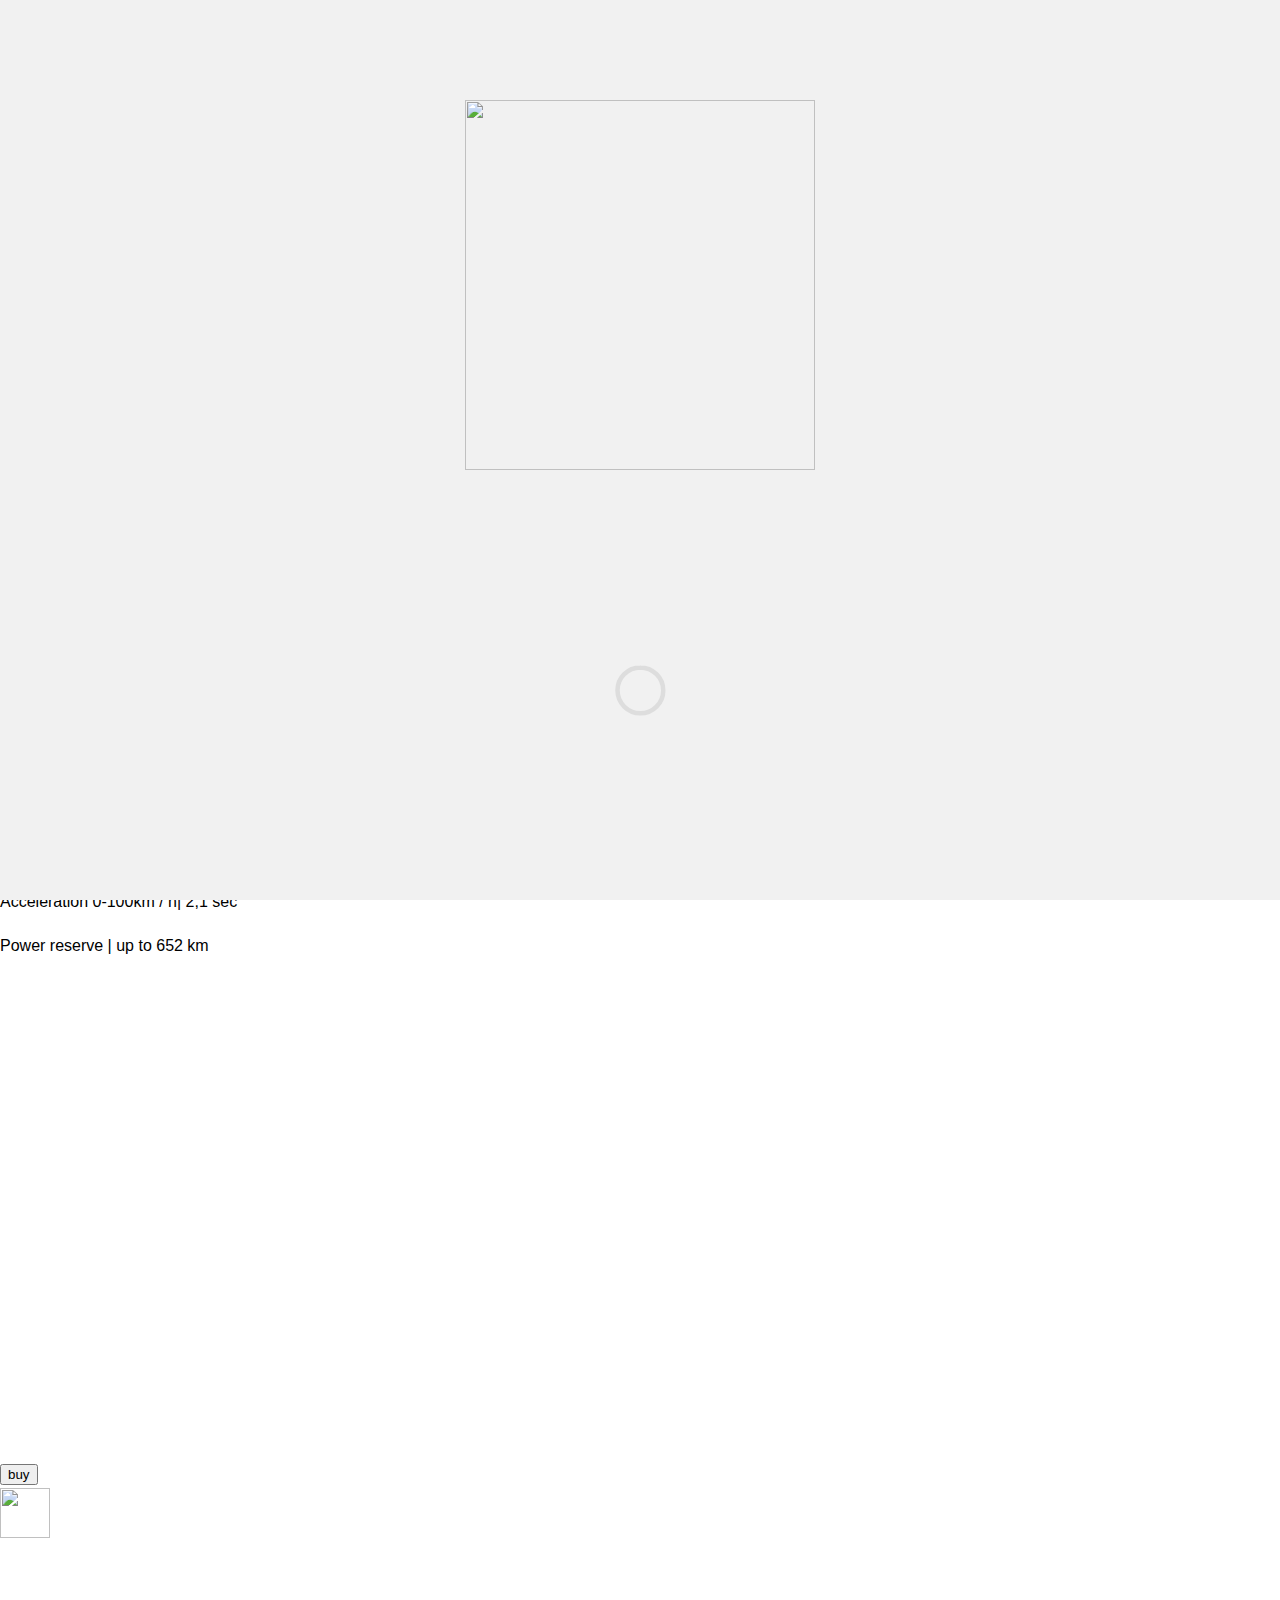
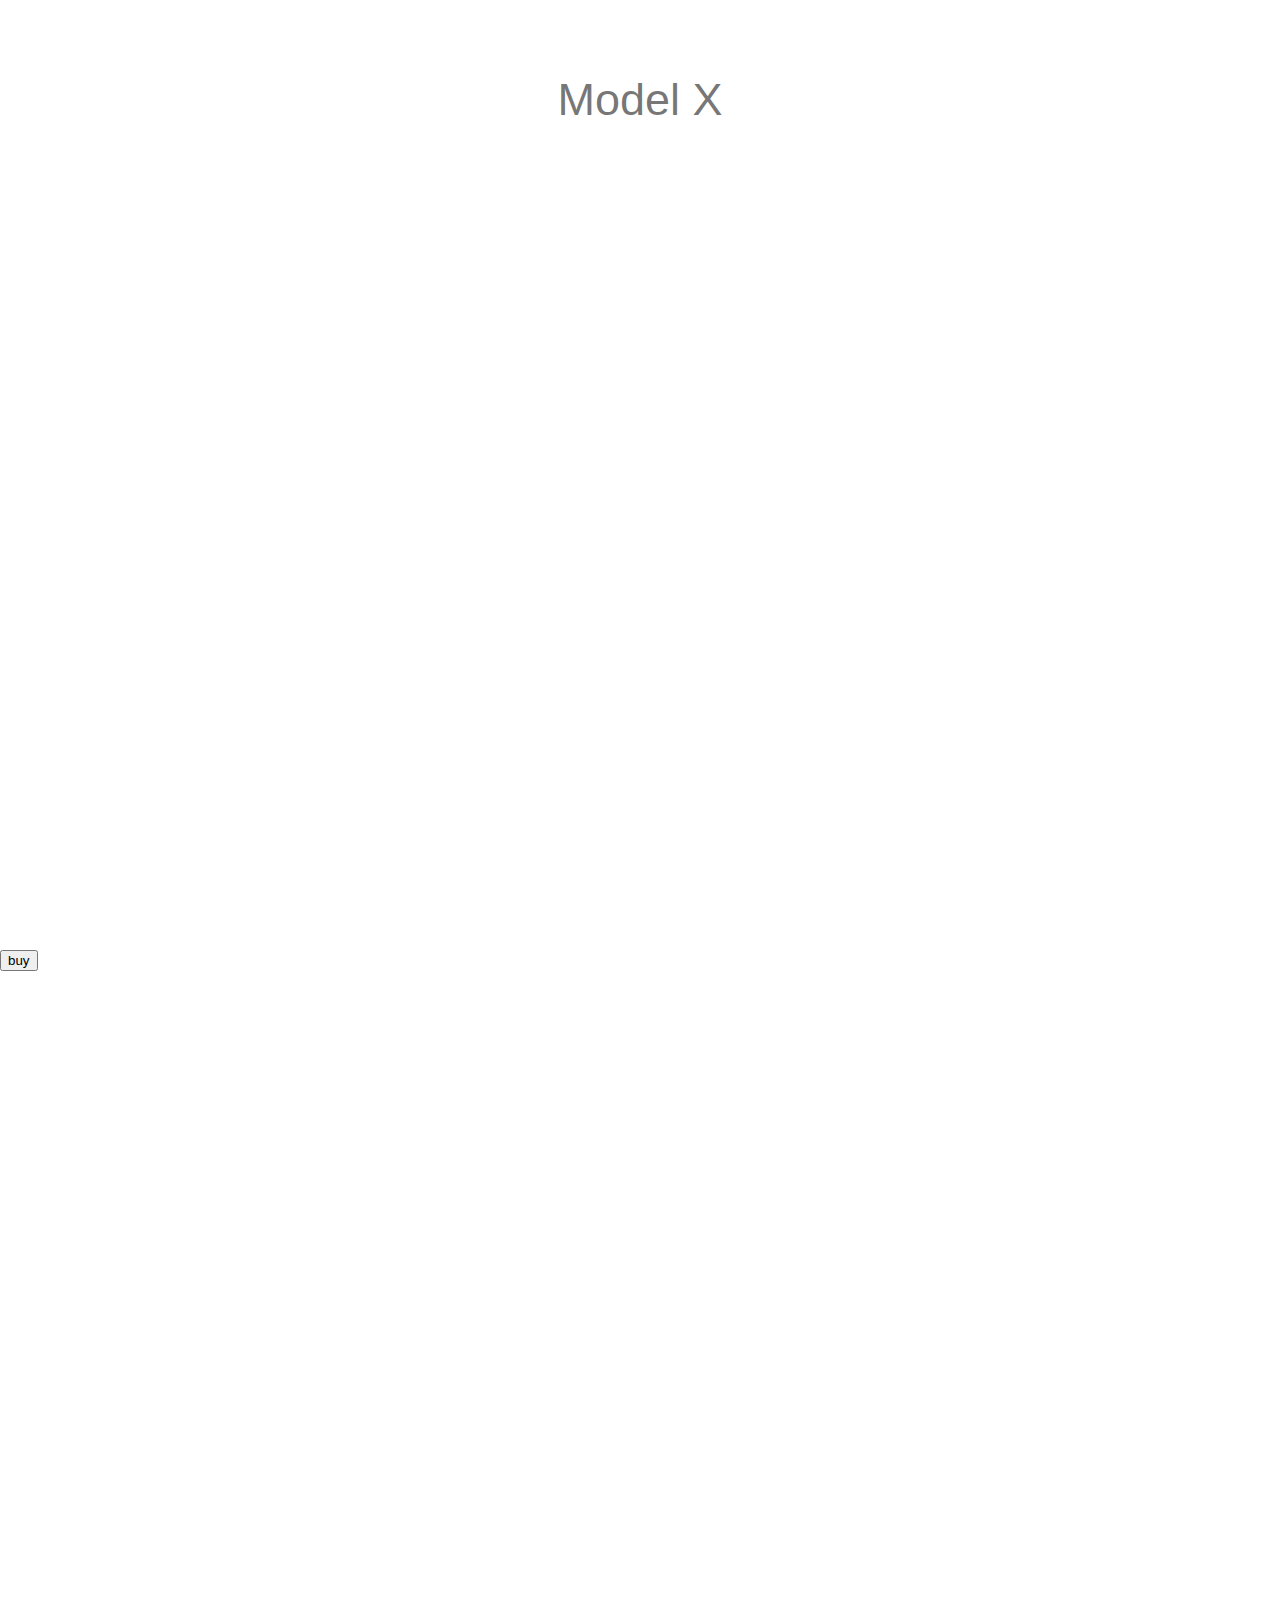
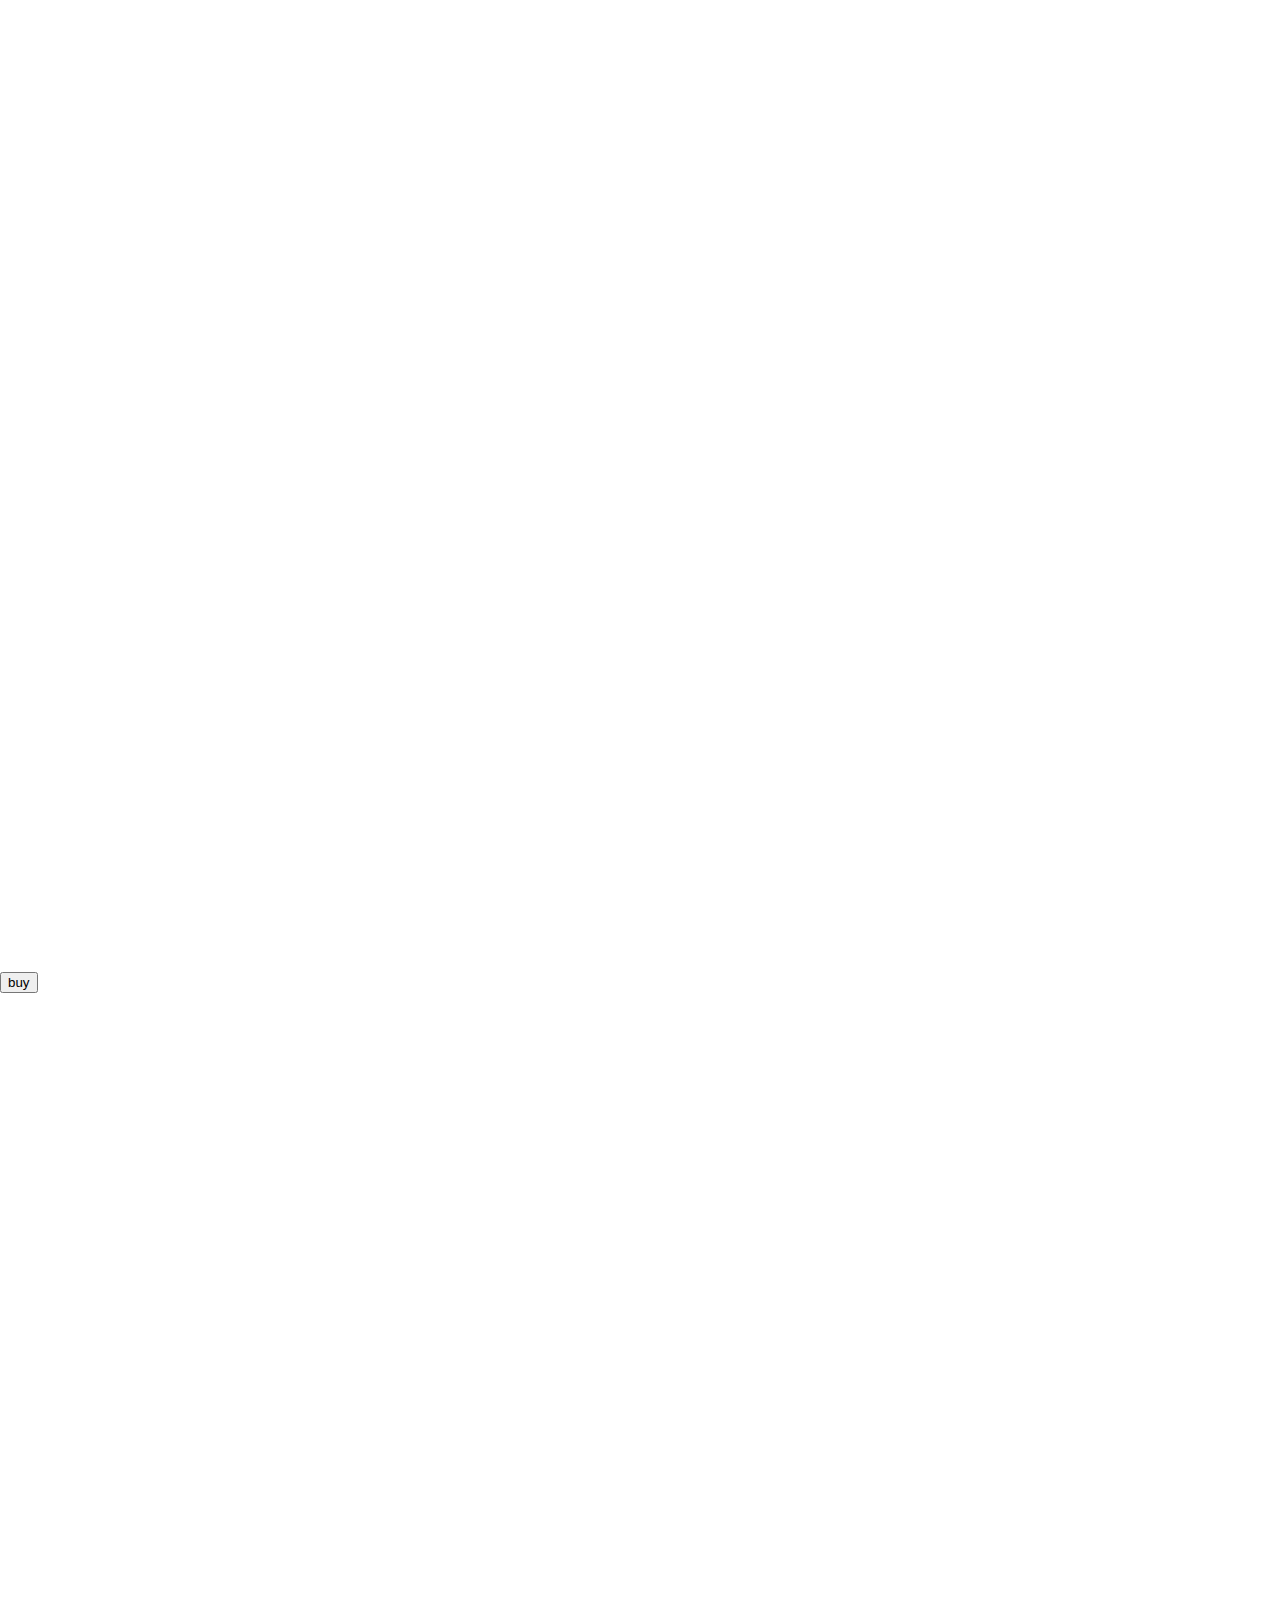
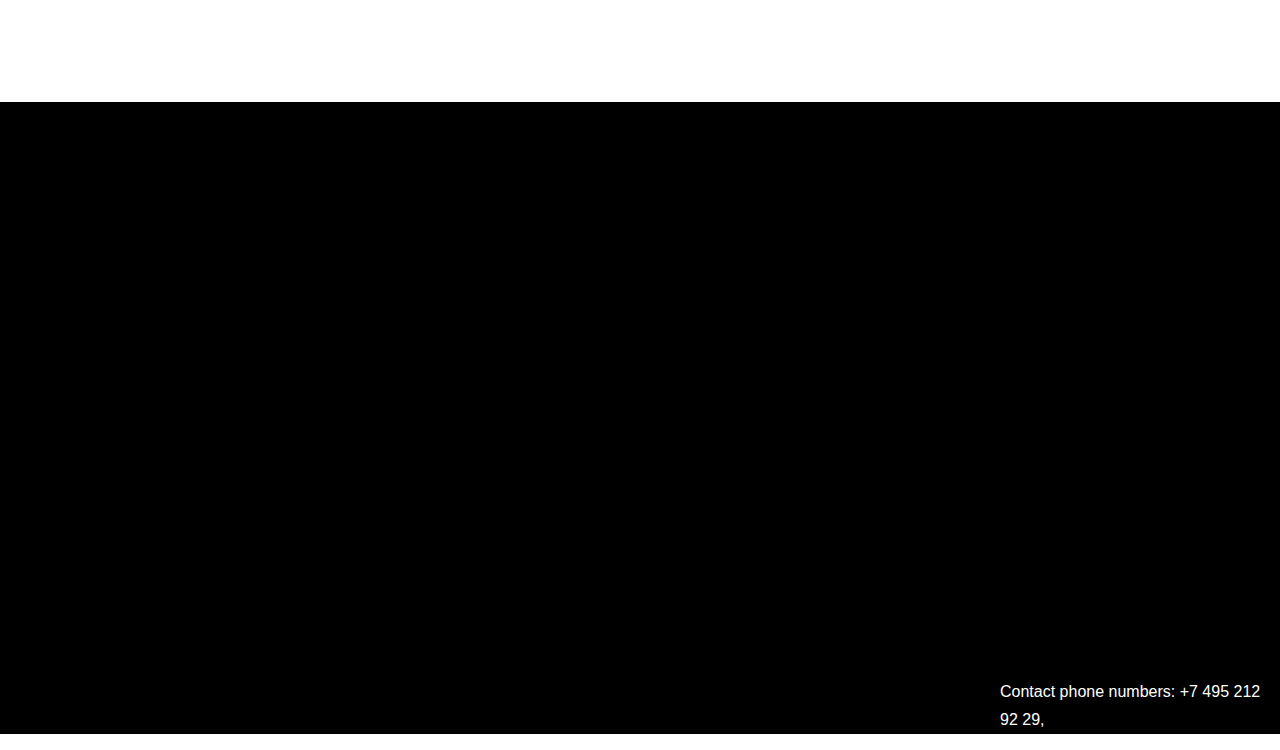
==== commit fc65f93e: "Update index.html" ====
--- a/index.html
+++ b/index.html
@@ -1,359 +1,3 @@
-Eldos
-#5913
-
-Adishock
- начал звонок, который продлился 2 минуты.
- — 31.10.2021
-Adishock
- начал звонок, который продлился 24 минуты.
- — 31.10.2021
-Adishock — 31.10.2021
-Тип вложенного файла: document
-Milestone_1_c_.docx
-12.26 KB
-Eldos
- начал звонок, который продлился несколько секунд.
- — Вчера, в 10:05
-Adishock
- начал звонок, который продлился час.
- — Вчера, в 10:28
-Eldos — Вчера, в 11:16
-import numpy as np
-import modern_robotics as mr
-
-
-class Question1:
-    def init(self, n, theta):
-        self.n = n
-        self.theta = theta
-
-    def jacobian(self):
-        x = self.theta[0, 0]
-        y = self.theta[1, 0]
-        return np.array([[2 * x, 0], [0, 2 * y]])
-
-    def f(self):
-        x = self.theta[0, 0]
-        y = self.theta[1, 0]
-        return np.array([x  2 - 9, y  2 - 4]).reshape(2, 1)
-
-    def solve(self):
-        for i in range(self.n):
-            e = np.zeros((2, 1)) - self.f()
-            self.theta = self.theta + np.dot(np.linalg.pinv(self.jacobian()), e)
-        return self.theta
-
-
-class Question2:
-    def init(self):
-        self.Slist = np.array(
-            [[0, 0, 1, 0, 0, 0], [0, 0, 1, 0, -1, 0], [0, 0, 1, 0, -2, 0]]
-        ).T
-        self.M = np.array([[1, 0, 0, 0], [0, 1, 0, 0], [0, 0, 1, 0], [3, 0, 0, 1]]).T
-        self.theta0 = np.full(3, 0.7854)
-        self.T = np.array(
-            [
-                [-0.585, -0.811, 0, 0.076],
-                [0.811, -0.585, 0, 2.608],
-                [0, 0, 1, 0],
-                [0, 0, 0, 1],
-            ]
-        )
-        self.eomg = 0.001
-        self.ev = 0.0001
-
-    def solve(self):
-        return mr.IKinSpace(self.Slist, self.M, self.T, self.theta0, self.eomg, self.ev)
-
-
-if name == "main":
-    q1 = Question1(2, np.array([1, 1]).reshape(2, 1))
-    print(f"solution q1 [x,y]: {q1.solve()}")
-
-    q2 = Question2()
-    sols2, success = q2.solve()
-    if success:
-        print(sols2)
-Adishock — Вчера, в 11:24
-pip install modern_robotics
-
-
-Eldos — Вчера, в 11:36
-https://www.youtube.com/watch?v=6K83dgjkQNw&list=LL&index=3
-YouTube
-Гоша Дударь
-Изучение Python Django в одном видео / Создание сайта на Джанго за...
-Изображение
-Adishock
- начал звонок, который продлился 2 часа.
- — Вчера, в 22:15
-Eldos — Вчера, в 22:25
---task 2
-
-INSERT INTO Contries(contry_id,contryname)
-VALUES(9,'Kazakhstan'),(1,'Russia '),(2,'Canada');
-SELECT * FROM Contries;
-
-INSERT INTO User(User_id,fname,lname,login,email,Password,Phone_number,contry_id)
-VALUES(1,'Eldos','Nursadyk','eldos_kz','eldoskz00@mail.ru','123456789','87479945973','9');
-SELECT * FROM User;
-
-INSERT INTO Musicians(musician_id,fname,lname,nickname)
-VALUES(1,'Егор ','Олегович','Big Baby Tape'),(2,'Олег','Викторович','kizaru'),(3,'Алишер  ','Тагирович','MORGENSHTERN');
-SELECT * FROM Musicians;
--- Database: ITUNES
-
--- DROP DATABASE "ITUNES";
-
-CREATE DATABASE "Itunes"
-    WITH 
-Раскрыть
-Itunes.sql
-4 кб
-Eldos — Вчера, в 22:42
-
-
-Eldos — Вчера, в 22:54
-INSERT INTO Albums(Album_id,album_name,Release_date,Genre,collaboration)
-VALUES(1,'bandana ','22.10.2021','Хип-хоп/рэп','Big Baby Tape,kizaru'),(2,'MILLION DOLLAR: BUSINESS     ','28.05.2021','Хип-хоп','MORGENSHTERN'),(,'BORN TO TRAP     ','13.11.2020','Хип-хоп','Kizaru');
-SELECT * FROM Albums;
-Adishock — Вчера, в 22:54
-INSERT INTO Contries(contry_id,contryname)
-VALUES(9,'Kazakhstan'),(1,'Russia '),(2,'Canada');
-SELECT * FROM Contries;
-
-INSERT INTO User(User_id,fname,lname,login,email,Password,Phone_number,contry_id)
-VALUES(1,'Eldos','Nursadyk','eldos_kz','eldoskz00@mail.ru','123456789','87479945973','9');
-SELECT * FROM User;
-
-INSERT INTO Musicians(musician_id,fname,lname,nickname)
-VALUES(1,'Егор ','Олегович','Big Baby Tape'),(2,'Олег','Викторович','kizaru'),(3,'Алишер  ','Тагирович','MORGENSHTERN');
-SELECT * FROM Musicians;
-
-INSERT INTO Albums(Album_id,album_name,Release_date,Genre,collaboration)
-VALUES(1,'bandana ','22.10.2021','Хип-хоп/рэп','Big Baby Tape,kizaru'),(2,'MILLION DOLLAR: BUSINESS     ','28.05.2021','Хип-хоп','MORGENSHTERN'),(,'BORN TO TRAP     ','13.11.2020','Хип-хоп','Kizaru');
-SELECT * FROM Albums;
-Eldos — Вчера, в 22:58
-ALTER TABLE Albums ADD COLUMN collaboration varchar(50);
-INSERT INTO Music(music_id,music_name,Duration,Album_id)
-VALUES(1,'99 Problems ','2:39',1),(2,'NOMINALO','2:12',2),(3,'Intro','1:59',3);
-SELECT * FROM Music;
-INSERT INTO Best_new_songs(New_songs_id,Place_in_new_songs,music_id)
-VALUES(1,'1',1),(2,'2',2),(3,'2',3);
-SELECT * FROM Best_new_songs;
-Eldos — Вчера, в 23:15
-DELETE FROM ADS 
-   WHERE Id=4
-Adishock — Вчера, в 23:18
-INSERT INTO Top_albums(Top_album_id, Place_in_the_chart, Album_id)
-VALUES(1,'1',2),(2,'2',1),(3,'3',3);
-SELECT * FROM Top_albums;
-Eldos — Вчера, в 23:20
-INSERT INTO My_musics(my_music_id,user_id)
-VALUES(1,1),(2,2),(3,3);
-SELECT * FROM My_musics;
-INSERT INTO User_(User_id,fname,lname,login,email,Password,Phone_number,contry_id)
-VALUES(1,'Eldos','Nursadyk','eldos_kz','eldoskz00@mail.ru','123456789','87479945973','9'),(2,'Adilkhan','Olzhabayev','Adilkhan007','Adilkhan@mail.ru','12345678910','87479945975','1'),(3,'Erzat','Nazarkul','Erzat002','Erzat@mail.ru','1234567','87479945974','2');
-SELECT * FROM User;
-Eldos — Вчера, в 23:29
-INSERT INTO My_mus_musics(my_mus_musics,my_music_id,music_id)
-VALUES(1,1,1),(2,2,2),(3,3,3);
-SELECT * FROM My_mus_musics;
-INSERT INTO Music_musicians(Music_musician_id,musician_id,music_id)
-VALUES(1,1,1),(2,2,3),(3,3,2);
-SELECT * FROM Music_musicians;
-ALTER TABLE Top_songs_in_Cities RENAME TO Top_songs_in_Countries;
-INSERT INTO Top_songs_in_Countries(songs_in_City_id,Place_in_the_chart,contry_id,music_id)
-VALUES(1,'1',9,1),(2,'2',2,2),(3,'3',1,3);
-SELECT * FROM Top_songs_in_Countries;
-Adishock — Вчера, в 23:42
-INSERT INTO Playlist(playlist_id, name)
-VALUES(1,'Песни для тренировки'),(2,'Песни для вечеринок'),(3,'Спокойные песни для отдыха');
-SELECT * FROM Playlist;
-INSERT INTO Musics_playlist(Musics_playlist_id, music_id, playlist_id)
-VALUES(1,1,1),(2,2,2),(3,3,3);
-SELECT * FROM Musics_playlist;
-Eldos — Вчера, в 23:47
-INSERT INTO validity_of_Subscription(Subscription_validity_id, today_date, subscription_start,end_of_subscription,user_id)
-VALUES(1,'06.11.2021','01.11.2021','30.11.2021',1),(2,'06.11.2021','03.11.2021','02.12.2021',2),(3,'06.11.2021','02.11.2021','01.12.2021',3);
-SELECT * FROM validity_of_Subscription;
--- Database: ITUNES
-
--- DROP DATABASE "ITUNES";
---Task 1
-CREATE DATABASE "Itunes"
-    WITH 
-Раскрыть
-Itunes.sql
-6 кб
-Eldos — Сегодня, в 0:04
-
-
-Adishock — Сегодня, в 0:10
-
-Eldos — Сегодня, в 0:11
-
-Adishock — Сегодня, в 0:12
-
-Тип вложенного файла: unknown
-ER.pgerd
-40.40 KB
-Eldos — Сегодня, в 0:16
-
-
-Adishock — Сегодня, в 0:18
-
-Eldos — Сегодня, в 0:19
-
--- Database: ITUNES
-
--- DROP DATABASE "ITUNES";
-
---Task 1
-CREATE DATABASE "Itunes"
-Раскрыть
-Itunes_Eldos_Nursadyk_Adilkhan_Olzhabayev_IT2CCO-2112_project_45.sql
-6 кб
-Eldos
- начал звонок, который продлился час.
- — Сегодня, в 20:00
-Eldos — Сегодня, в 20:16
-<P class="Model _anim-items"id="Models">Model S</p><div class=" align-items-center">
-Adishock — Сегодня, в 20:22
-<!DOCTYPE html>
-<html lang="en" class="no-js">
-	<head>
-		<meta charset="UTF-8" />
-		<meta name="robots" content="noindex,nofollow" />
-		<meta name="viewport" content="width=device-width, initial-scale=1"> 
-Раскрыть
-index.html
-8 кб
-body {
-    /* font-size: 16px; */
-    min-width: 320px;
-    position: relative;
-    line-height: 1.75;
-    font-family: RobotoLight, sans-serif;
-Раскрыть
-style.css
-8 кб
-Eldos — Сегодня, в 20:39
-https://eldos7772002.github.io/Tesla-Car-store-Kazakhstan-/
-Eldos
- начал звонок, который продлился минута.
- — Сегодня, в 21:27
-Adishock
- начал звонок, который продлился час.
- — Сегодня, в 21:43
-Eldos — Сегодня, в 22:49
-Тип вложенного файла: document
-Milestone_2_Nursadyk_Eldos_.Olzhabayev_Adilkhan.docx
-1.70 MB
-Adishock — Сегодня, в 22:54
-https://eduiitu-my.sharepoint.com/:f:/g/personal/31671_iitu_edu_kz/EjnK2HJWWYhHoE--f_3q3WQBOcCxdZ5WlYG2h-mYd9_UpA?e=vyfeHA
-@media(max-width:1016px){
-   #all1{
-      width: 375px;
-      height: 700px;
-   }
-   #Models{
-      font-size: 100px;
-   }
-}
-
-
-@media(max-width:768px){
-   #all1{
-      width: 1336px;
-      height:700px;
-   }
-}
-
-@media(max-width:375px){
-   #all1{
-      width: 100%;
-      height: 800px;
-   }
-   #bgimage{
-      width: 100%;
-      height: auto;
-   }
-   #Models{
-      font-size: 50px;
-   }
-} 
-
-
-@media(max-width:1016px){
-   #all2{
-      width: 1336px;
-      height: 830px;
-   }
-}
-
-@media(max-width:768px){
-   #all2{
-      width: 1336px;
-      height: 830px;
-   }
-}
-
-@media(max-width:375px){
-   #all2{
-      width: 1336px;
-      height: 830px; 
-   }
-} 
-
-
-@media(max-width:1016px){
-   #all3{
-      width: 1336px;
-      height:2000px;
-   }
-}
-
-@media(max-width:768px){
-   #all3{
-      width: 1336px;
-      height:2000px;
-   }
-}
-
-@media(max-width:375px){
-   #all3{
-      width: 1336px;
-      height:2000px;
-   }
-}
-Eldos — Сегодня, в 22:59
-Тип вложенного файла: document
-Milestone_2_Nursadyk_Eldos_.Olzhabayev_Adilkhan.docx
-1.70 MB
-Adishock
- начинает звонок.
- — Сегодня, в 23:02
-Adishock — Сегодня, в 23:15
-<!DOCTYPE html>
-<html lang="en" class="no-js">
-	<head>
-		<meta charset="UTF-8" />
-		<meta name="robots" content="noindex,nofollow" />
-		<meta name="viewport" content="width=device-width, initial-scale=1"> 
-Раскрыть
-index.html
-9 кб
-body {
-    /* font-size: 16px; */
-    min-width: 320px;
-    position: relative;
-    line-height: 1.75;
-    font-family: RobotoLight, sans-serif;
-Раскрыть
-style.css
-8 кб
-﻿
 <!DOCTYPE html>
 <html lang="en" class="no-js">
 	<head>
@@ -520,5 +164,3 @@
 		<script src="js/main.js"></script>
 	</body>
 </html>
-index.html
-9 кб
--- a/style.css
+++ b/style.css
@@ -11,30 +11,33 @@
 
 @media(max-width:1016px){  
    #all1{
-      width: 1336px;
-      height: 2000px;
+      width: 375px;
+      height: 700px;
    }
    #Models{
       font-size: 100px;
-
-   }
-}
+   }
+}
+
 
 @media(max-width:768px){
    #all1{
       width: 1336px;
-      height:3000px;
+      height:700px;
    }
 }
 
 @media(max-width:375px){
    #all1{
-      width: 375px;
-      height:500px;
+      width: 100%;
+      height: 800px;
+   }
+   #bgimage{
+      width: 100%;
+      height: auto;
    }
    #Models{
-      font-size: 200px;
-      
+      font-size: 50px;
    }
 } 
 
@@ -53,7 +56,12 @@
    }
 }
 
-
+@media(max-width:375px){
+   #all2{
+      width: 1336px;
+      height: 830px; 
+   }
+} 
 
 
 @media(max-width:1016px){
@@ -78,16 +86,25 @@
 } 
 
 .all1{
-    
 	width: 100%;
 	height: 800px;	
-background: url(https://cdn.motor1.com/images/mgl/0MnWm/s1/2021-tesla-model-s-plaid.jpg) no-repeat center center fixed;
-        -webkit-background-size: cover;
-        -moz-background-size: cover;
-        -o-background-size: auto;
-        background-size: cover;
-
-}
+   /*background: url(https://cdn.motor1.com/images/mgl/0MnWm/s1/2021-tesla-model-s-plaid.jpg) no-repeat center center fixed;
+        -webkit-background-size: cover;
+        -moz-background-size: cover;
+        -o-background-size: auto;
+        background-size: cover;*/
+
+}
+
+.bgimage {
+   width: 100%;
+   height: 100%; 
+   -webkit-background-size: cover;
+   -moz-background-size: cover;
+   -o-background-size: auto;
+   background-size: cover;
+}
+
 .bg-light{
     background-color: none;
 }
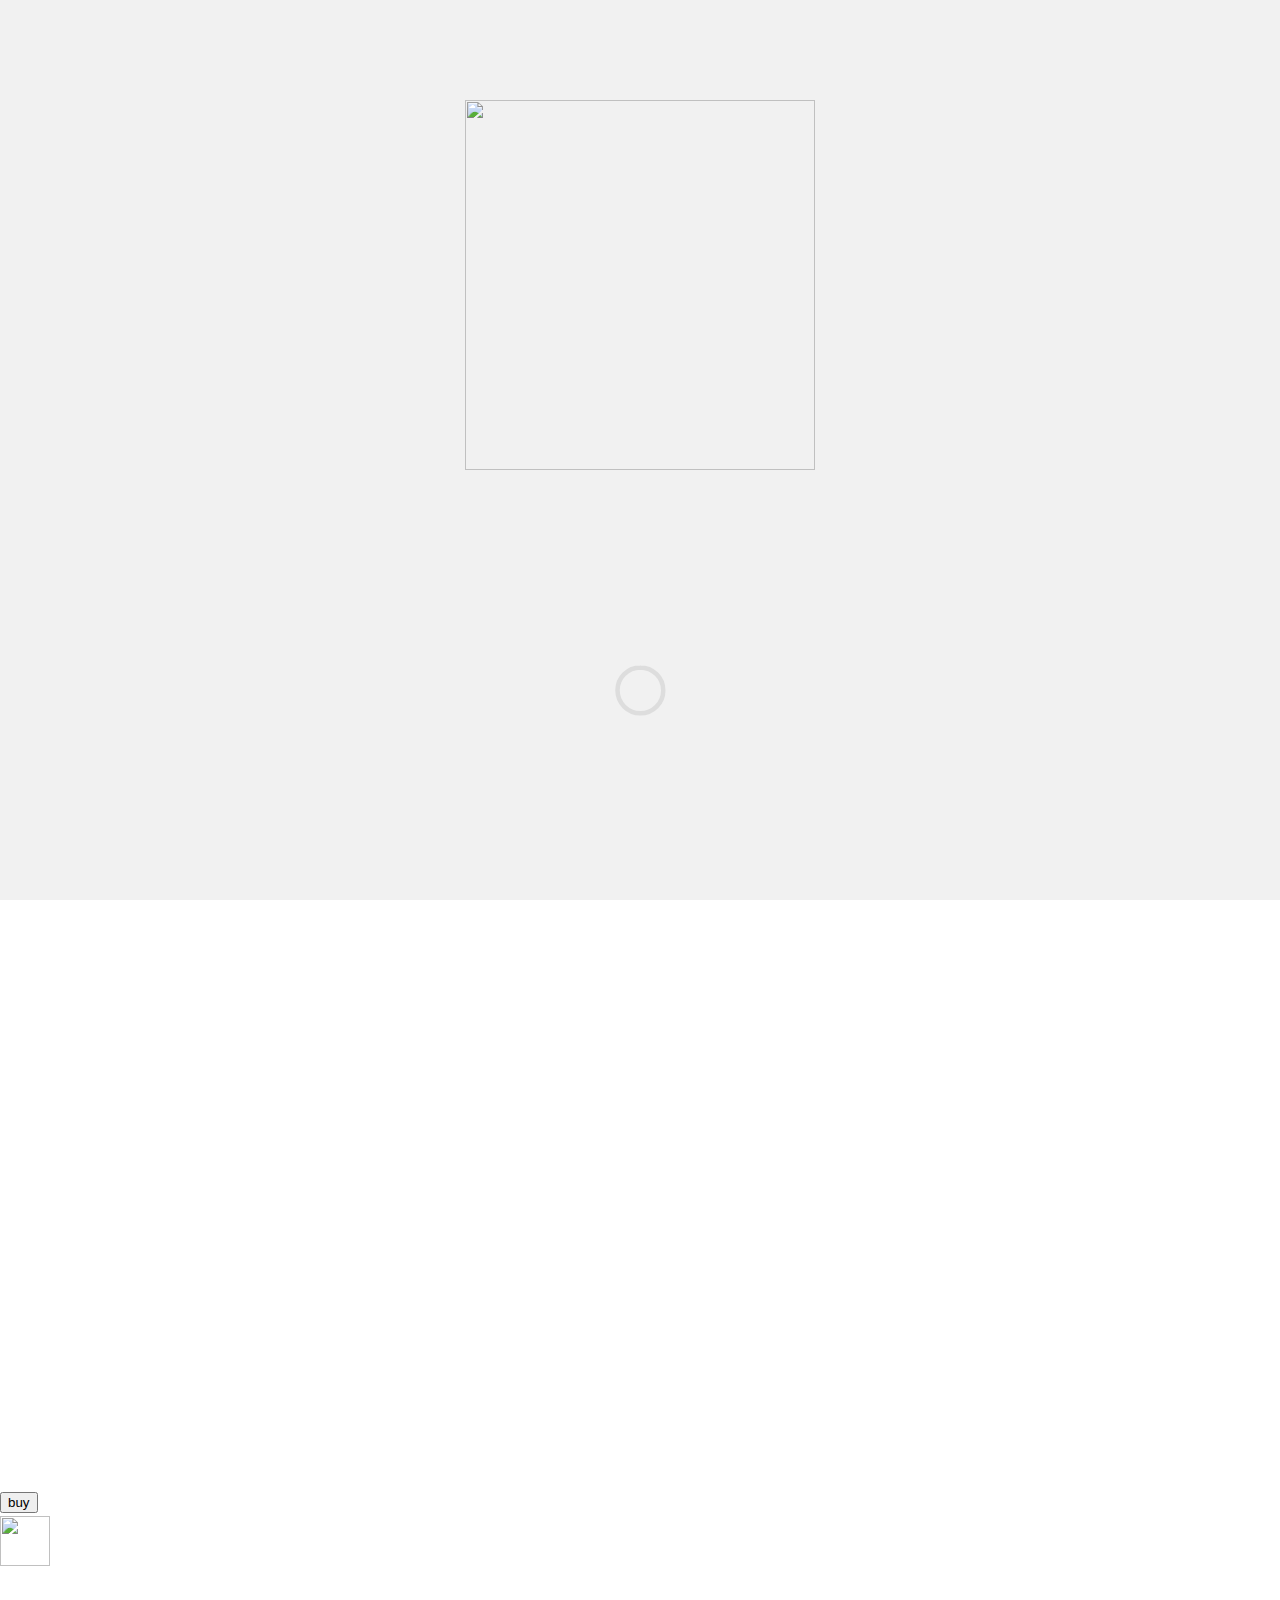
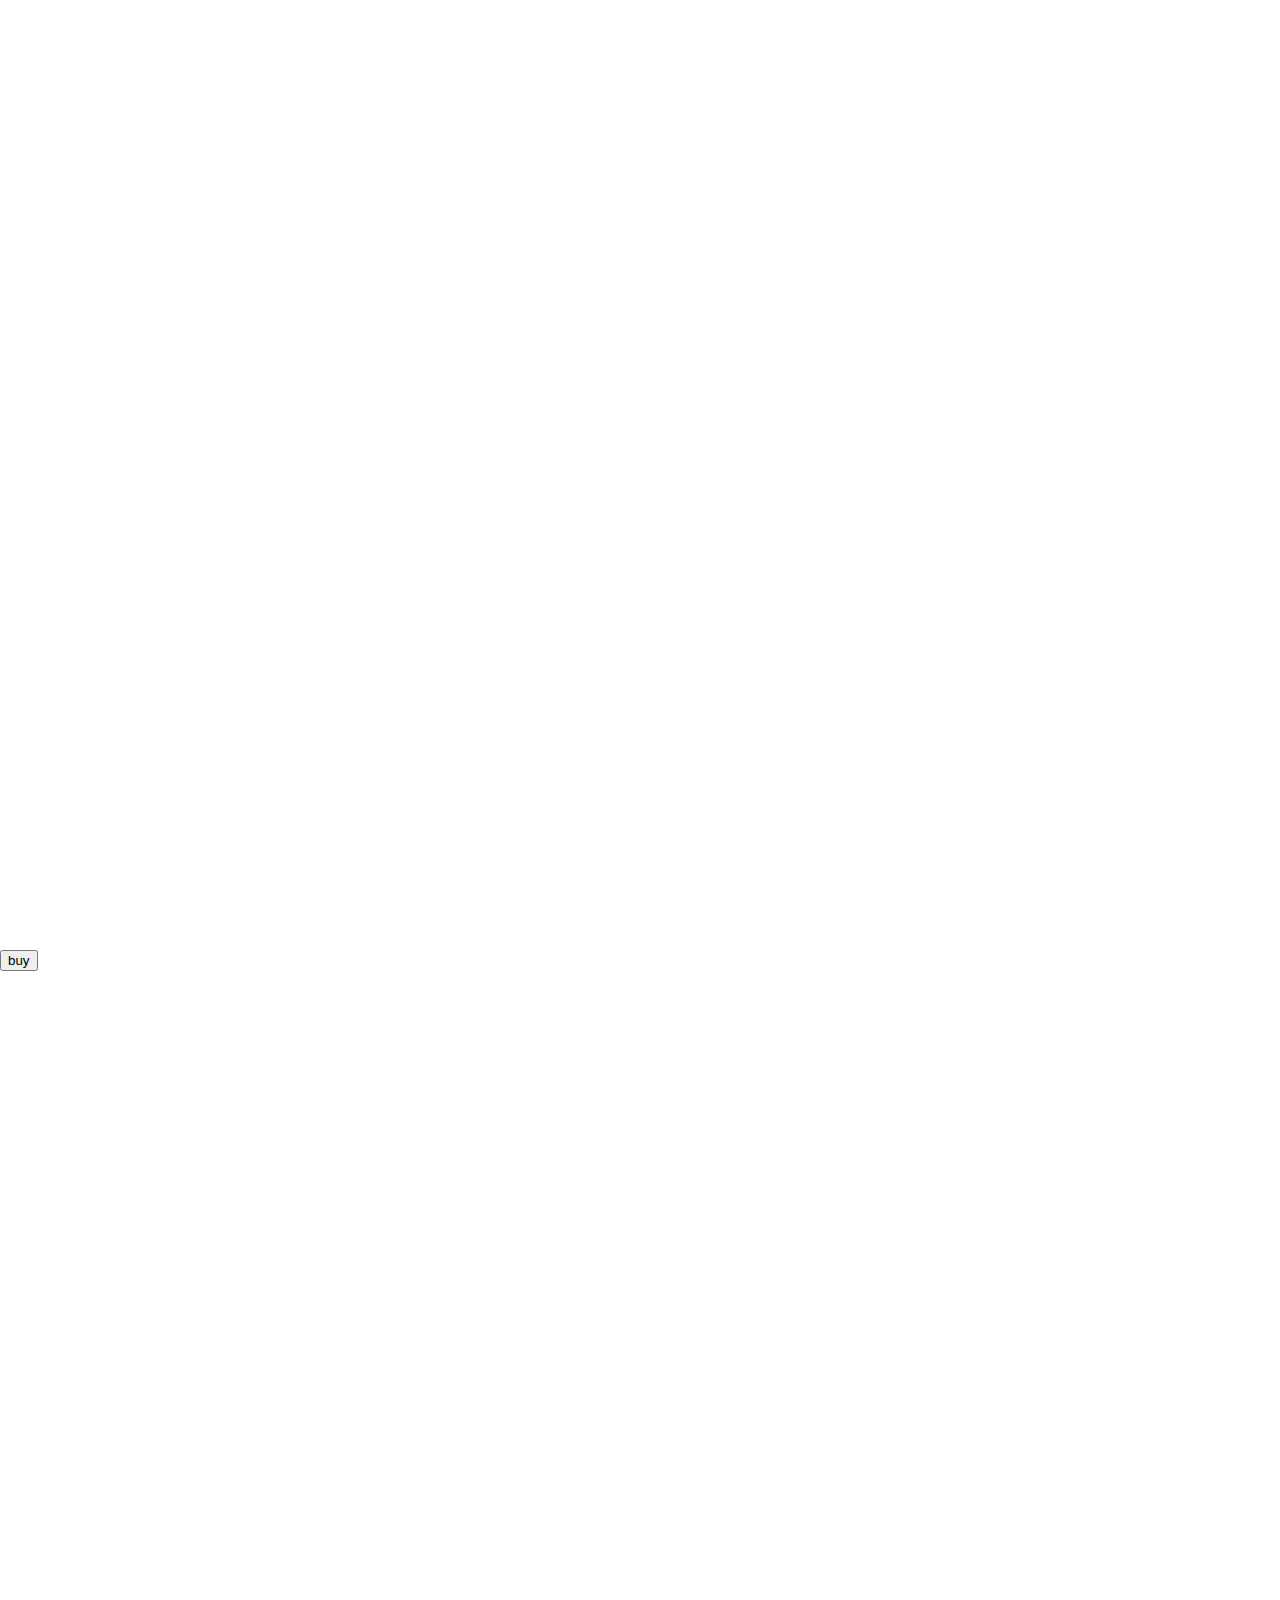
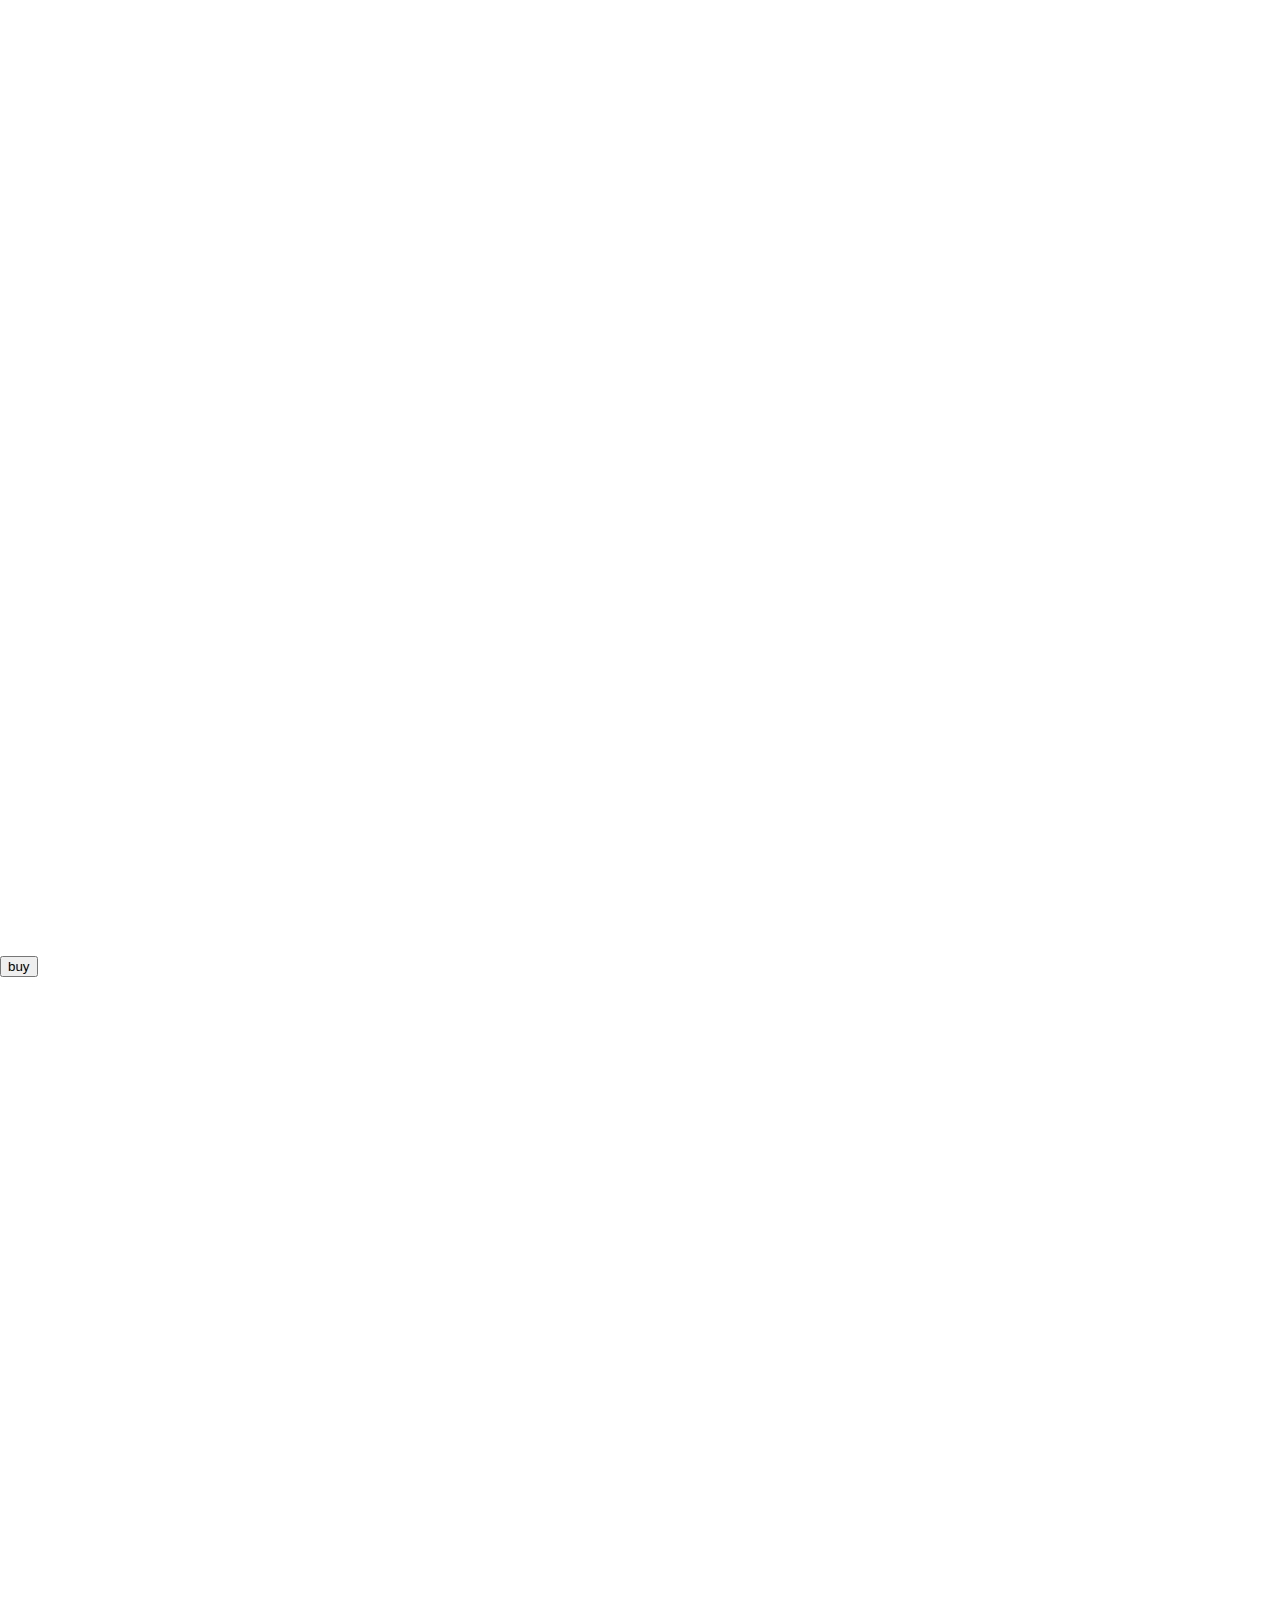
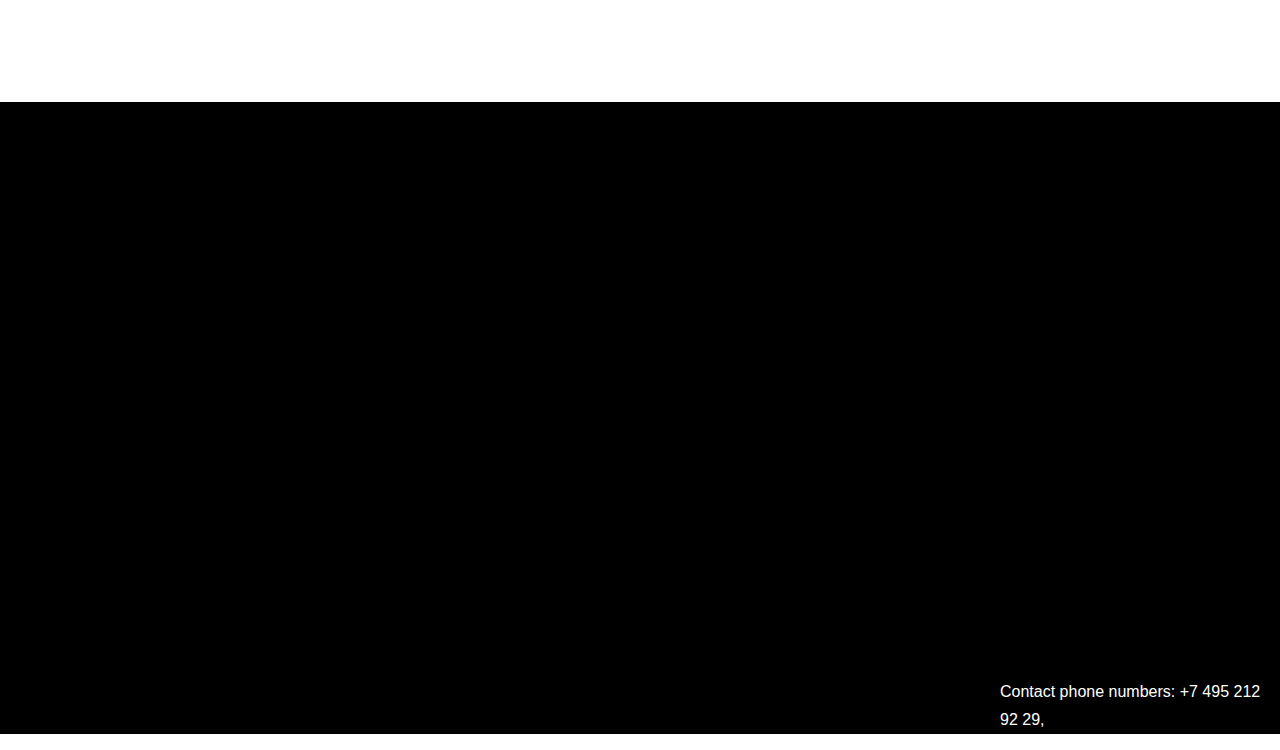
==== commit c97c5764: "Update index.html" ====
--- a/index.html
+++ b/index.html
@@ -26,9 +26,7 @@
 					</svg>
 				</div>
 			</header>
-			<div class="all1" id="all1">
-			<div class="bgimage" style="background-image: url(https://cdn.motor1.com/images/mgl/0MnWm/s1/2021-tesla-model-s-plaid.jpg);" id="bgimage">
-			<nav class="navbar navbar-expand-lg navbar-light">
+			<div class="all1" id="all1"><nav class="navbar navbar-expand-lg navbar-light ">
 	  <div class="container-fluid">
 	   
 	    <button class="navbar-toggler" type="button" data-bs-toggle="collapse" data-bs-target="#navbarSupportedContent" aria-controls="navbarSupportedContent" aria-expanded="false" aria-label="Toggle navigation">
@@ -50,7 +48,7 @@
 	          
 	        </li>
 	        <li class="">
-	          <a class="  h5 Modely _anim-items " href="modely.html">Model Y</a>
+	          <a class="  h5 Modely _anim-items " href="modely.html">Molel Y</a>
 	        </li>
 	         <li class="">
 	          <a class="h5 Almaty _anim-items"><img src="https://cdn-icons-png.flaticon.com/512/117/117967.png" style="  width: 20px;height: 20px; margin-left: -5px;">  Almaty</a>
@@ -66,8 +64,9 @@
 	     
 	    </div>
 	  </div>
-	</nav><P class="Model _anim-items" id="Models">Model S</p><div class=" align-items-center">
+	</nav><P class="Model _anim-items"id="Models">Model S</p><div class=" align-items-center">
 <script src="js/script.js"></script>
+
 		<div class="container d-flex justify-content-center  gap-5		">
 	  <button class="btn btn-outline-secondary Select _anim-items" type="button"   ><a class=" btn-outline-secondary " href="car.html" style="text-decoration: none;">Select Car</a></button>
 	  <button class="btn btn-outline-secondary" type="button">Collect Auto</button>
@@ -75,24 +74,24 @@
 		
 	</div>
 	</div>
-	</div>
 	<div class="all2 border-dark border-bottom" id="all2"><div class="container">
 	  <div class="row">
 	    <div class="col align-self-start">
 	      
 	    </div>
-	    <div class="col-7 align-self-center text-center  ">
+	    <div class="Ext _anim-iteml" style="margin-left: 300px;"> 
+	    <div class="col-7 align-self-center text-center   ">
 	      <p></p>A revolutionary electric car designed to completely destroy the internal combustion engine and instill in humanity the desire to move exclusively on environmentally friendly vehicles.
 	    </div>
-
+</div>
 	    <div class="col align-self-end"> </div>	
 	     <div class="container">
 	  <div class="row">
-	    <div class="col-sm-5 col-md-12"><a >Safety</a>  <img src="https://www.pinclipart.com/picdir/big/545-5457218_5-star-rating-png-transparent-clipart.png" style="width: 100px;height: 20px; margin-top: -5px;"></div>
+	    <div class="Safety _anim-iteml"><div class="col-sm-5 col-md-12  "><a >Safety</a>  <img src="https://www.pinclipart.com/picdir/big/545-5457218_5-star-rating-png-transparent-clipart.png" style="width: 100px;height: 20px; margin-top: -5px;"></div></div>
 	<p></p>
-	   <div class="col-sm-5 offset-sm-2 col-md-6 offset-md-0 mb-lg-0 "><a>Acceleration 0-100km / h| 2,1 sec</a></div>
+	    <div class="Acceleration _anim-iteml"><div class="col-sm-5 offset-sm-2 col-md-6 offset-md-0 mb-lg-0 "><a>Acceleration 0-100km / h| 2,1 sec</a></div></div>
 	  <P></P>
-	    <div class="col-sm-5 offset-sm-2 col-md-12 offset-md-0"><a>Power reserve | up to 652 km</a></div>
+	    <div class="Power _anim-iteml"><div class="col-sm-5 offset-sm-2 col-md-12 offset-md-0"><a>Power reserve | up to 652 km</a></div></div>
 	    
 	    
 	  </div>
@@ -105,20 +104,20 @@
 	    </div>
 	  </div>
 	</div></div>
-	<div class="all3" id="all3"><div class="container  justify-content-center " ><P class=" ModelX  ">Model X</p></div><div class=" container  justify-content-center "><p class="km col-sm-5 col-md-12 " style="margin-top:550px; color: white;">   547 km -  </p ><p></p><p style="margin-top:-15px; color: white; margin-left: 20px">Запас хода</p>     <p class="c">2.5 sec</p>      <p class="kmc  ">0-100km/h</p> <p style=" margin-top: -100px;
+	<div class="all3" id="all3"><div class="container  justify-content-center  " ><div class="ModelX1 _anim-iteml"><P class=" ModelX">Model X</p></div> </div><div class=" container  justify-content-center "><div class="km _anim-iteml"><p class="km1   col-sm-5 col-md-12 " style="margin-top:550px; color: white;">   547 km +  </p ></div><p></p><div class="stock _anim-iteml"><p style="margin-top:-15px; color: white; margin-left: 20px">Запас хода</p></div> <div class="sec _anim-iteml">    <p class="c">2.5 sec</p>      <p class="kmc  ">0-100km/h</p></div> <div class="sec2 _anim-iteml"><p style=" margin-top: -100px;
     margin-left: 600px;
     font-size: 40px;
     color:  white;">	9.9sec</p > <p style=" margin-top:-15px;
     margin-left: 600px;
   
-    color:  white; 	">1/4 миль</p> <p style="margin-top: -100px;
+    color:  white; 	">1/4 миль</p></div> <div class="ls _anim-iteml"> <p style="margin-top: -100px;
     margin-left: 900px;
     font-size: 40px;
     color:  white;	">	1.020лс</p> <p style="margin-top:-15px;
     margin-left: 900px;
   
-    color:  white; 	">Пиковая мошность	</p>
+    color:  white; 	">Пиковая мошность	</p></div>
 
 
 
@@ -131,13 +130,12 @@
 	</div>	
 	</div>
 	<div class="all4"></div>
-	<div class="all5"><div class="container  justify-content-center " ><P class=" Model3  ">Model 3</p></div>
-<div class=" container  justify-content-center "><p class="km col-sm-5 col-md-12" style="margin-top:550px; color: white;">   586 km </p ><p></p><p style="margin-top:-15px; color: white; margin-left: 20px">Power reserve</p>     <p class="c">3.1 c</p>      <p class="kmc">0-100km/h</p> <p style=" margin-top: -100px;
+	<div class="all5"><div class="container  justify-content-center  " ><div class="Model31 _anim-iteml"><P class=" ModelX">Model 3</p></div> </div>
+<div class=" container  justify-content-center "><p class="km _anim-iteml col-sm-5 col-md-12" style="margin-top:550px; color: white;">   586 km <p></p><p style="margin-top:-15px; color: white; margin-left: 20px">Power reserve</p>  </p >   <p class="c">3.1 c</p>     <p class="kmc">0-100km/h</p> <p style=" margin-top: -100px;
     margin-left: 600px;
     font-size: 40px;
     color:  white;">	AWD</p > <p style=" margin-top:-15px;
     margin-left: 600px;
-  
     color:  white; 	">twin engine</p> 
 
 
@@ -155,12 +153,13 @@
 
 	</div>
 	<div style="background-color: black;" >	<iframe src="https://yandex.ua/map-widget/v1/?um=constructor%3A862fd02b3e4124ded40369f4f89ee32c5f24b0f16377f56fd75d11047bce4bb0&amp;source=constructor" width="846" height="551" frameborder="0"></iframe>
+		
 		<p class="" style="color: white; margin-left: 1000px; ">Contact phone numbers:  +7 495 212 92 29,
-</p></div>
+</p></div><script src="js/script2.js"></script>
 	</div>
 		</div>
 		<script src="js/classie.js"></script>
 		<script src="js/pathLoader.js"></script>
-		<script src="js/main.js"></script>
+		<script src="js/main.js"></script><script src="js/script2.js"></script>
 	</body>
 </html>
--- a/style.css
+++ b/style.css
@@ -1,360 +1,445 @@
-body {
-    /* font-size: 16px; */
-    min-width: 320px;
-    position: relative;
-    line-height: 1.75;
-    font-family: RobotoLight, sans-serif;
-    overflow-x: hidden;
-    opacity: 1;
-    margin: 0 auto;
-}
-
-@media(max-width:1016px){  
-   #all1{
-      width: 375px;
-      height: 700px;
-   }
-   #Models{
-      font-size: 100px;
-   }
-}
-
-
-@media(max-width:768px){
-   #all1{
-      width: 1336px;
-      height:700px;
-   }
-}
-
-@media(max-width:375px){
-   #all1{
-      width: 100%;
-      height: 800px;
-   }
-   #bgimage{
-      width: 100%;
-      height: auto;
-   }
-   #Models{
-      font-size: 50px;
-   }
-} 
-
-
-@media(max-width:1016px){
-   #all2{
-      width: 1336px;
-      height: 830px;
-   }
-}
-
-@media(max-width:768px){
-   #all2{
-      width: 1336px;
-      height: 830px;
-   }
-}
-
-@media(max-width:375px){
-   #all2{
-      width: 1336px;
-      height: 830px; 
-   }
-} 
-
-
-@media(max-width:1016px){
-   #all3{
-      width: 1336px;
-      height:2000px;
-   }
-}
-
-@media(max-width:768px){
-   #all3{
-      width: 1336px;
-      height:2000px;
-   }
-}
-
-@media(max-width:375px){
-   #all3{
-      width: 1336px;
-      height:2000px;
-   }
-} 
-
-.all1{
-	width: 100%;
-	height: 800px;	
-   /*background: url(https://cdn.motor1.com/images/mgl/0MnWm/s1/2021-tesla-model-s-plaid.jpg) no-repeat center center fixed;
-        -webkit-background-size: cover;
-        -moz-background-size: cover;
-        -o-background-size: auto;
-        background-size: cover;*/
-
-}
-
-.bgimage {
-   width: 100%;
-   height: 100%; 
-   -webkit-background-size: cover;
-   -moz-background-size: cover;
-   -o-background-size: auto;
-   background-size: cover;
-}
-
-.bg-light{
-    background-color: none;
-}
-.me-auto1{
-    margin-left: 400px;
-}
-.Model{
-    text-align: center;
-    font-size: 40px;
-    color:  rgba(0,0,0,.55);
-
-    transform: translate(0px,120%);
-    opacity: 0;
-    transition: all 0.8s ease 3.5s;
-}
-.Model._active{
-     
-    transform: translate(0px,0px);
-    opacity: 1;
-
-}
-.Modely {
-        padding-right: .5rem;
-    padding-left: .5rem;
-color: rgba(0,0,0,.55);
-    display: block;
-    padding: .5rem 1rem;
-   
-    text-decoration: none;
-   
-
-     transform: translate(0px,120%);
-    opacity: 0;
-    transition: all 0.8s ease 3.8s;
-}
-.Modely._active{
-      transform: translate(0px,0px);
-    opacity: 1;
-}
-.Models {
-        padding-right: .5rem;
-    padding-left: .5rem;
-color: rgba(0,0,0,.55);
-    display: block;
-    padding: .5rem 1rem;
-   
-    text-decoration: none;
-   
-
-     transform: translate(0px,120%);
-    opacity: 0;
-    transition: all 0.8s ease 3.5s;
-}
-.Models._active{
-      transform: translate(0px,0px);
-    opacity: 1;
-}
-.Modelx {
-        padding-right: .5rem;
-    padding-left: .5rem;
-color: rgba(0,0,0,.55);
-    display: block;
-    padding: .5rem 1rem;
-   
-    text-decoration: none;
-   
-
-     transform: translate(0px,120%);
-    opacity: 0;
-    transition: all 0.8s ease 3.7s;
-}
-.Modelx._active{
-      transform: translate(0px,0px);
-    opacity: 1;
-}
-.Almaty {
-        padding-right: .5rem;
-    padding-left: .5rem;
-color: rgba(0,0,0,.55);
-    display: block;
-    padding: .5rem 1rem;
-   
-    text-decoration: none;
-   
-
-     transform: translate(0px,120%);
-    opacity: 0;
-    transition: all 0.8s ease 3.9s;
-}
-.Almaty._active{
-      transform: translate(0px,0px);
-    opacity: 1;
-}
-.login {
-        padding-right: .5rem;
-    padding-left: .5rem;
-color: rgba(0,0,0,.55);
-    display: block;
-    padding: .5rem 1rem;
-   
-    text-decoration: none;
-   
-
-     transform: translate(0px,120%);
-    opacity: 0;
-    transition: all 0.8s ease 4s;
-}
-.login._active{
-      transform: translate(0px,0px);
-    opacity: 1;
-}
-.logout {
-        padding-right: .5rem;
-    padding-left: .5rem;
-color: rgba(0,0,0,.55);
-    display: block;
-    padding: .5rem 1rem;
-   
-    text-decoration: none;
-   
-
-     transform: translate(0px,120%);
-    opacity: 0;
-    transition: all 0.8s ease 4.1s;
-}
-.logout._active{
-      transform: translate(0px,0px);
-    opacity: 1;
-}
-.Model3 {
-        padding-right: .5rem;
-    padding-left: .5rem;
-color: rgba(0,0,0,.55);
-    display: block;
-    padding: .5rem 1rem;
-   
-    text-decoration: none;
-   
-
-     transform: translate(0px,120%);
-    opacity: 0;
-    transition: all 0.8s ease 3.6s;
-}
-.Model3._active{
-      transform: translate(0px,0px);
-    opacity: 1;
-}
-.Ext{
-    text-align: center!important;
-        align-self: center!important;
-flex: 0 0 auto;
-    width: 58.33333333%;
-    
-transform: translate(0px,120%);
-    opacity: 0;
-    transition: all 0.8s ease 0s;   
-}
-.Ext._active{
-      transform: translate(0px,0px);
-    opacity: 1;
-}
-.geo img{
-    width: 25px;
-    margin-left: 1200px;
-    margin-top: -250px;
-}
-.geo p{
-    margin-left: 1250px;
-    margin-top: -150px;
-    font-size: 16pt;
-    color:  rgba(0,0,0,.55);
-}
-.all2{
-    
-     width: 100%;
-    height: 800px;  
-background: url(https://pbs.twimg.com/media/E83beR1XEAoOFyv.jpg) no-repeat center center fixed;
-        -webkit-background-size: cover;
-        -moz-background-size: cover;
-        -o-background-size: auto;
-        background-size: cover;
-
-}
-.all3{
-    
-     width: 100%;
-    height: 800px;  
-background: url(https://avtoblog.ua/Media/files/filemanager/17%20октябряNew%20folder/New%20folder/18%20октябряNew%20folder/New%20folder/19%20октябряNew%20folder/New%20folder/20%20октябряNew%20folder/1459879770_2016-tesla-model-x-p90d-front-three-quarter-in-motion-e1459357719515.jpg) no-repeat center center fixed;
-        -webkit-background-size: cover;
-        -moz-background-size: cover;
-        -o-background-size: auto;
-        background-size: cover;
-
-}
-.all4{
-    
-     width: 100%;
-    height: 800px;  
-background: url(https://www.windowtintandkits.com/wp-content/uploads/2018/12/project-tifany-x-tesla-model-x-p90d-pearl-white-22-inch-forged-wheels-carbon-fiber-steering-wheel-2.jpg) no-repeat center center fixed;
-        -webkit-background-size: cover;
-        -moz-background-size: cover;
-        -o-background-size: auto;
-        background-size: cover;
-
-}
-.all5{
-    
-     width: 100%;
-    height: 800px;  
-background: url(https://www.motortrend.com/uploads/sites/5/2017/11/2017-Tesla-Model-3-front-three-quarter-in-motion-01.jpg) no-repeat center center fixed;
-        -webkit-background-size: cover;
-        -moz-background-size: cover;
-        -o-background-size: auto;
-        background-size: cover;
-
-}
-.all6{
-    margin-top: -20px;
-     width: 100%;
-    height: 800px;  
-background: url(https://somanyhorses.ru/wp-content/images/news/avto-novosti/2018/02/tesla-model-3-priedet-v-rossiju-i-budet-prodavatsja-v-dvuh-versijah/1.JPG) no-repeat center center fixed;
-        -webkit-background-size: cover;
-        -moz-background-size: cover;
-        -o-background-size: auto;
-        background-size: cover;
-
-}
-.ModelX{
-    text-align: center;
-    font-size: 45px;
-    color:  rgba(0,0,0,.55);
-}
-.km{
-    font-size: 40px;
-    margin-top: 100px;
-
-}
-.c{
-    margin-top: -100px;
-    margin-left: 300px;
-    font-size: 40px;
-    color:  white;      
-}
-.kmc{
-    margin-top:-15px;
-    margin-left: 300px;
-  
-    color:  white;  }
-    .Model3{
-    text-align: center;
-    font-size: 45px;
-    color:  rgba(0,0,0,.55);
-}
+    body {
+        /* font-size: 16px; */
+        min-width: 320px;
+        position: relative;
+        line-height: 1.75;
+        font-family: RobotoLight, sans-serif;
+        overflow-x: hidden;
+        opacity: 1;
+        margin: 0 auto;
+    }
+    @media(max-width:1016px){
+        #all1{
+            width: 1200px;
+             height:2000px;
+
+       }
+    }
+    @media(max-width:768px){
+        #all1{
+             height:400px;
+       }
+    }
+    @media(max-width:375px){
+       #all1{
+             height:1520px;
+        
+       }
+    } 
+    @media(max-width:1016px){
+        #all2{
+              width: 1200px;
+             height:2000px;
+       }
+    }
+    @media(max-width:768px){
+        #all2{
+             height:400px;
+       }
+    }
+    @media(max-width:375px){
+       #all2{
+             height:820px;
+
+       }
+    } 
+    @media(max-width:1016px){
+        #all3{
+           width: 1200px;
+             height:2000px;
+       }
+    }
+    @media(max-width:768px){
+        #all3{
+             height:400px;
+       }
+    }
+    @media(max-width:375px){
+       #all3{
+             height:820px;
+
+       }
+    } 
+    .all1{
+        
+    	 width: 100%;
+    	height: 800px;	
+    background: url(https://cdn.motor1.com/images/mgl/0MnWm/s1/2021-tesla-model-s-plaid.jpg) no-repeat center center fixed;
+            -webkit-background-size: cover;
+            -moz-background-size: cover;
+            -o-background-size: auto;
+            background-size: cover;
+
+    }
+    .bg-light{
+        background-color: none;
+    }
+    .me-auto1{
+        margin-left: 400px;
+    }
+    .Model{
+        text-align: center;
+        font-size: 40px;
+        color:  rgba(0,0,0,.55);
+
+        transform: translate(0px,120%);
+        opacity: 0;
+        transition: all 0.8s ease 3.5s;
+    }
+    .Model._active{
+         
+        transform: translate(0px,0px);
+        opacity: 1;
+
+    }
+    .Modely {
+            padding-right: .5rem;
+        padding-left: .5rem;
+    color: rgba(0,0,0,.55);
+        display: block;
+        padding: .5rem 1rem;
+       
+        text-decoration: none;
+       
+
+         transform: translate(0px,120%);
+        opacity: 0;
+        transition: all 0.8s ease 3.8s;
+    }
+    .Modely._active{
+          transform: translate(0px,0px);
+        opacity: 1;
+    }
+    .Models {
+            padding-right: .5rem;
+        padding-left: .5rem;
+    color: rgba(0,0,0,.55);
+        display: block;
+        padding: .5rem 1rem;
+       
+        text-decoration: none;
+       
+
+         transform: translate(0px,120%);
+        opacity: 0;
+        transition: all 0.8s ease 3.5s;
+    }
+    .Models._active{
+          transform: translate(0px,0px);
+        opacity: 1;
+    }
+    .Modelx {
+            padding-right: .5rem;
+        padding-left: .5rem;
+    color: rgba(0,0,0,.55);
+        display: block;
+        padding: .5rem 1rem;
+       
+        text-decoration: none;
+       
+
+         transform: translate(0px,120%);
+        opacity: 0;
+        transition: all 0.8s ease 3.7s;
+    }
+    .Modelx._active{
+          transform: translate(0px,0px);
+        opacity: 1;
+    }
+    .Almaty {
+            padding-right: .5rem;
+        padding-left: .5rem;
+    color: rgba(0,0,0,.55);
+        display: block;
+        padding: .5rem 1rem;
+       
+        text-decoration: none;
+       
+
+         transform: translate(0px,120%);
+        opacity: 0;
+        transition: all 0.8s ease 3.9s;
+    }
+    .Almaty._active{
+          transform: translate(0px,0px);
+        opacity: 1;
+    }
+    .login {
+            padding-right: .5rem;
+        padding-left: .5rem;
+    color: rgba(0,0,0,.55);
+        display: block;
+        padding: .5rem 1rem;
+       
+        text-decoration: none;
+       
+
+         transform: translate(0px,120%);
+        opacity: 0;
+        transition: all 0.8s ease 4s;
+    }
+    .login._active{
+          transform: translate(0px,0px);
+        opacity: 1;
+    }
+    .logout {
+            padding-right: .5rem;
+        padding-left: .5rem;
+    color: rgba(0,0,0,.55);
+        display: block;
+        padding: .5rem 1rem;
+       
+        text-decoration: none;
+       
+
+         transform: translate(0px,120%);
+        opacity: 0;
+        transition: all 0.8s ease 4.1s;
+    }
+    .logout._active{
+          transform: translate(0px,0px);
+        opacity: 1;
+    }
+    .Model3 {
+            padding-right: .5rem;
+        padding-left: .5rem;
+    color: rgba(0,0,0,.55);
+        display: block;
+        padding: .5rem 1rem;
+       
+        text-decoration: none;
+       
+
+         transform: translate(0px,120%);
+        opacity: 0;
+        transition: all 0.8s ease 3.6s;
+    }
+    .Model3._active{
+          transform: translate(0px,0px);
+        opacity: 1;
+    }
+    .Ext{
+        text-align: center!important;
+            align-self: center!important;
+    flex: 0 0 auto;
+        width: 58.33333333%;
+        
+    transform: translate(0px,140%);
+        opacity: 0;
+        transition: all 0.8s ease 0.2s;   
+    }
+    .Ext._active{
+          transform: translate(0px,0px);
+        opacity: 1;
+    }
+    .Safety{
+        transform: translate(0px,140%);
+        opacity: 0;
+        transition: all 0.8s ease 0.8s;   
+    }
+    .Safety._active{
+        transform: translate(0px,0px);
+        opacity: 1;
+    }
+    .Acceleration{
+         transform: translate(0px,140%);
+        opacity: 0;
+        transition: all 0.8s ease 1s;
+    }
+    .Acceleration._active{
+         transform: translate(0px,0px);
+        opacity: 1;
+    }
+    .Power{
+        transform: translate(0px,140%);
+        opacity: 0;
+        transition: all 0.8s ease 1s;
+    }
+    .Power._active{
+         transform: translate(0px,0px);
+        opacity: 1;
+    }
+    }
+    .geo img{
+        width: 25px;
+        margin-left: 1200px;
+        margin-top: -250px;
+    }
+    .geo p{
+        margin-left: 1250px;
+        margin-top: -150px;
+        font-size: 16pt;
+        color:  rgba(0,0,0,.55);
+    }
+    .all2{
+        
+         width: 100%;
+        height: 800px;  
+    background: url(https://pbs.twimg.com/media/E83beR1XEAoOFyv.jpg) no-repeat center center fixed;
+            -webkit-background-size: cover;
+            -moz-background-size: cover;
+            -o-background-size: auto;
+            background-size: cover;
+
+    }
+    .all3{
+        
+         width: 100%;
+        height: 800px;  
+    background: url(https://avtoblog.ua/Media/files/filemanager/17%20октябряNew%20folder/New%20folder/18%20октябряNew%20folder/New%20folder/19%20октябряNew%20folder/New%20folder/20%20октябряNew%20folder/1459879770_2016-tesla-model-x-p90d-front-three-quarter-in-motion-e1459357719515.jpg) no-repeat center center fixed;
+            -webkit-background-size: cover;
+            -moz-background-size: cover;
+            -o-background-size: auto;
+            background-size: cover;
+
+    }
+    .all4{
+        
+         width: 100%;
+        height: 800px;  
+    background: url(https://www.windowtintandkits.com/wp-content/uploads/2018/12/project-tifany-x-tesla-model-x-p90d-pearl-white-22-inch-forged-wheels-carbon-fiber-steering-wheel-2.jpg) no-repeat center center fixed;
+            -webkit-background-size: cover;
+            -moz-background-size: cover;
+            -o-background-size: auto;
+            background-size: cover;
+
+    }
+    .all5{
+        
+         width: 100%;
+        height: 800px;  
+    background: url(https://www.motortrend.com/uploads/sites/5/2017/11/2017-Tesla-Model-3-front-three-quarter-in-motion-01.jpg) no-repeat center center fixed;
+            -webkit-background-size: cover;
+            -moz-background-size: cover;
+            -o-background-size: auto;
+            background-size: cover;
+
+    }
+    .all6{
+        margin-top: -20px;
+         width: 100%;
+        height: 800px;  
+    background: url(https://somanyhorses.ru/wp-content/images/news/avto-novosti/2018/02/tesla-model-3-priedet-v-rossiju-i-budet-prodavatsja-v-dvuh-versijah/1.JPG) no-repeat center center fixed;
+            -webkit-background-size: cover;
+            -moz-background-size: cover;
+            -o-background-size: auto;
+            background-size: cover;
+
+    }
+    .ModelX{
+        text-align: center;
+        font-size: 45px;
+        color:  rgba(0,0,0,.55);
+
+        }
+     .ModelX1{
+      
+         transform: translate(0px,120%);
+        opacity: 0;
+        transition: all 0.8s ease 0s;
+    }
+    .ModelX1._active{
+         transform: translate(0px,0px);
+        opacity: 1;
+    }
+     .Model31{
+      
+         transform: translate(0px,120%);
+        opacity: 0;
+        transition: all 0.8s ease 0s;
+    }
+    .Model31._active{
+         transform: translate(0px,0px);
+        opacity: 1;
+    }
+    .c{
+      
+         transform: translate(0px,120%);
+        opacity: 0;
+        transition: all 0.8s ease 0s;
+    }
+    .c._active{
+         transform: translate(0px,0px);
+        opacity: 1;
+    }
+    .km1{
+         font-size: 40px;
+        margin-top: 100px;
+      
+    }
+    .km{
+         font-size: 40px;
+        margin-top: 100px;
+         transform: translate(0px,140%);
+        opacity: 0;
+        transition: all 0.8s ease 0.2s;
+    }
+    .km._active{
+         transform: translate(0px,0px);
+        opacity: 1;
+    }
+    .stock{
+       
+         transform: translate(0px,140%);
+        opacity: 0;
+        transition: all 0.8s ease 0.2s;
+    }
+    .stock._active{
+         transform: translate(0px,0px);
+        opacity: 1;
+    }
+    .sec{
+       
+         transform: translate(0px,140%);
+        opacity: 0;
+        transition: all 0.8s ease 0.2s;
+    }
+    .sec._active{
+         transform: translate(0px,0px);
+        opacity: 1;
+    }
+    .sec2{
+       
+         transform: translate(0px,140%);
+        opacity: 0;
+        transition: all 0.8s ease 0.3s;
+    }
+    .sec2._active{
+         transform: translate(0px,0px);
+        opacity: 1;
+    }
+    .ls{
+       
+         transform: translate(0px,140%);
+        opacity: 0;
+        transition: all 0.8s ease 0.4s;
+    }
+    .ls._active{
+         transform: translate(0px,0px);
+        opacity: 1;
+    }
+    .c{
+        margin-top: -100px;
+        margin-left: 300px;
+        font-size: 40px;
+        color:  white;      
+    }
+    .kmc{
+        margin-top:-15px;
+        margin-left: 300px;
+      
+        color:  white;  }
+        .Model3{
+        text-align: center;
+        font-size: 45px;
+        color:  rgba(0,0,0,.55);
+    }
+    .Model3low {
+            padding-right: .5rem;
+        padding-left: .5rem;
+    color: rgba(0,0,0,.55);
+        display: block;
+        padding: .5rem 1rem;
+       
+        text-decoration: none;
+    }
